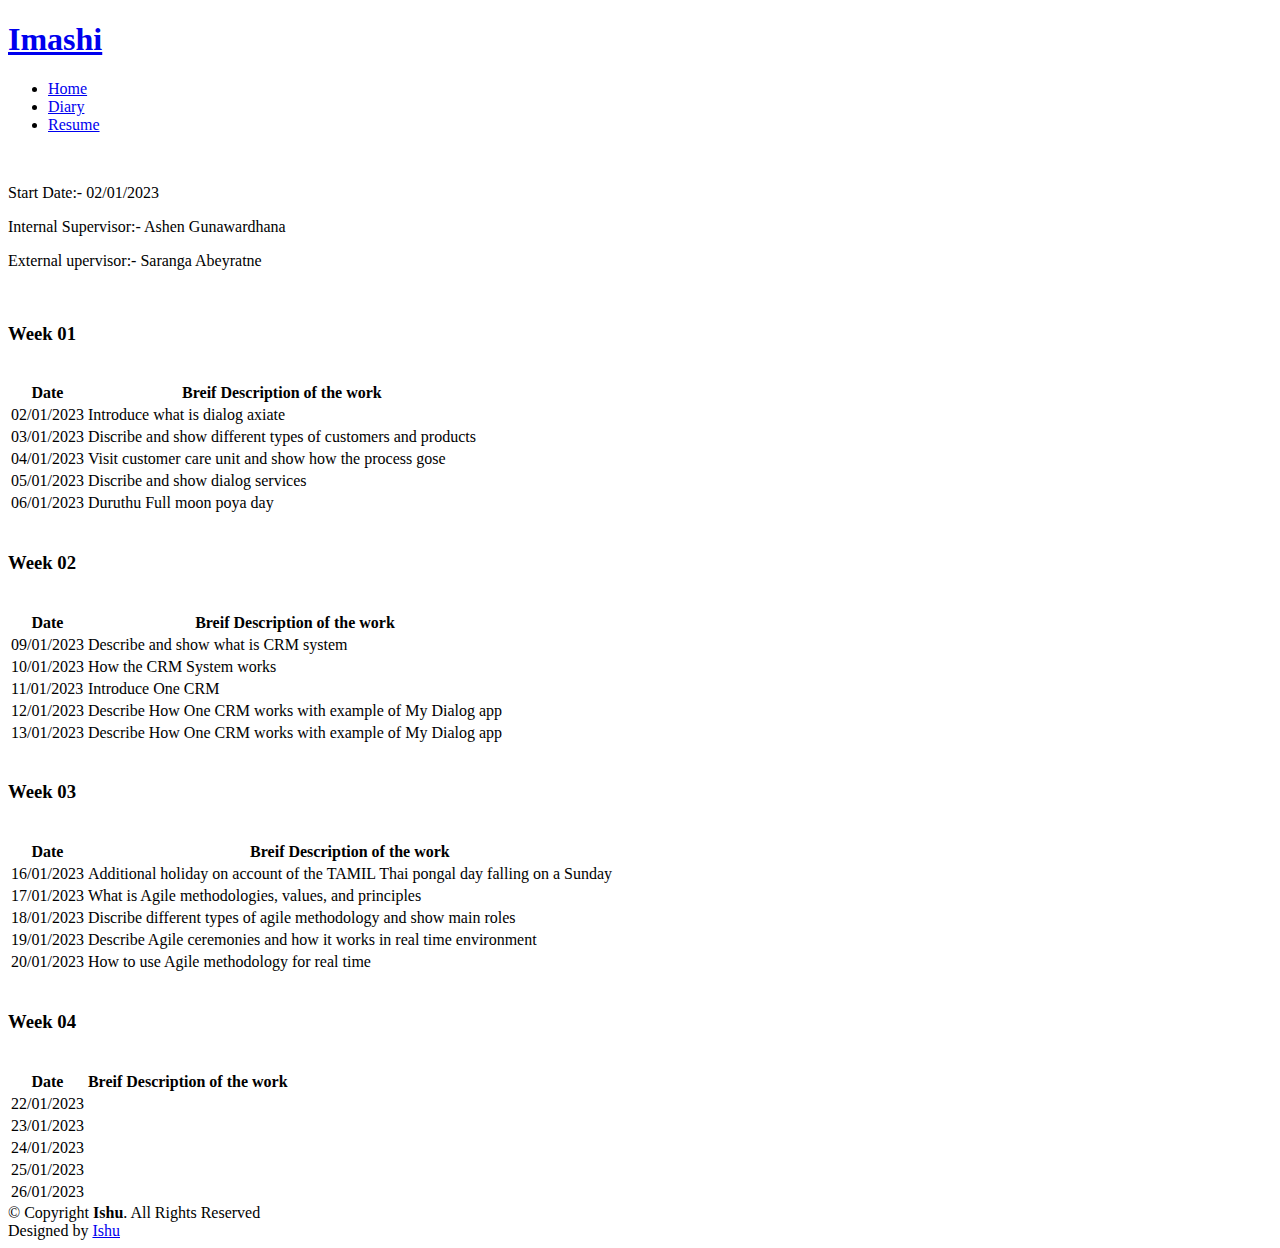
==== diary.html @ 2f5f2c96 "new_upload" ====
<!DOCTYPE html>
<html lang="en">

<head>
  <meta charset="utf-8">
  <meta content="width=device-width, initial-scale=1.0" name="viewport">

  <title>Diary</title>
  <meta content="" name="description">
  <meta content="" name="keywords">

  <!-- Favicons -->
  <link href="assets/img/favicon.png" rel="icon">
  <link href="assets/img/apple-touch-icon.png" rel="apple-touch-icon">

  <!-- Google Fonts -->
  <link href="https://fonts.googleapis.com/css?family=Open+Sans:300,300i,400,400i,600,600i,700,700i|Raleway:300,300i,400,400i,500,500i,600,600i,700,700i|Poppins:300,300i,400,400i,500,500i,600,600i,700,700i" rel="stylesheet">

  <!-- Vendor CSS Files -->
  <link href="assets/vendor/aos/aos.css" rel="stylesheet">
  <link href="assets/vendor/bootstrap/css/bootstrap.min.css" rel="stylesheet">
  <link href="assets/vendor/bootstrap-icons/bootstrap-icons.css" rel="stylesheet">
  <link href="assets/vendor/boxicons/css/boxicons.min.css" rel="stylesheet">
  <link href="assets/vendor/glightbox/css/glightbox.min.css" rel="stylesheet">
  <link href="assets/vendor/swiper/swiper-bundle.min.css" rel="stylesheet">

  <!-- Template Main CSS File -->
  <link href="assets/css/style.css" rel="stylesheet">
  <link rel="stylesheet" href="style1.css">


</head>

<body>

  <!-- ======= Header ======= -->
  <header id="header" class="fixed-top">
    <div class="container-fluid d-flex justify-content-between align-items-center">

      <h1 class="logo me-auto me-lg-0"><a href="index.html">Imashi</a></h1>
      <!-- Uncomment below if you prefer to use an image logo -->
      <!-- <a href="index.html" class="logo"><img src="assets/img/logo.png" alt="" class="img-fluid"></a>-->

      <nav id="navbar" class="navbar order-last order-lg-0">
        <ul>
		  <li><a href="index.html">Home</a></li>
          <li><a href="diary.html">Diary</a></li>
          <li><a href="resume.html">Resume</a></li>
        </ul>
        <i class="bi bi-list mobile-nav-toggle"></i>
      </nav><!-- .navbar -->

      <div class="header-social-links">
        <a href="#" class="twitter"><i class="bi bi-twitter"></i></a>
        <a href="#" class="facebook"><i class="bi bi-facebook"></i></a>
        <a href="#" class="instagram"><i class="bi bi-instagram"></i></a>
        <a href="#" class="linkedin"><i class="bi bi-linkedin"></i></i></a>
      </div>

    </div>

  </header><!-- End Header -->
  <section class="abc">
  <div class="body"></br>
		<p>Start Date:- 02/01/2023</p>
		<p>Internal Supervisor:- Ashen Gunawardhana</p>
		<p>External upervisor:- Saranga Abeyratne</p>
	</div></br>
	
	<h3>Week 01</h3></br>
	
	<table id="tb">
		<tr>
			<th>Date</th>
			<th>Breif Description of the work</th>
		</tr>
		<tr>
			<td>02/01/2023</td>
			<td>Introduce what is dialog axiate</td>
		</tr>
		<tr>
			<td>03/01/2023</td>
			<td>Discribe and show different types of customers and products</td>
		</tr>
		<tr>
			<td>04/01/2023</td>
			<td>Visit customer care unit and show how the process gose</td>
		</tr>
		<tr>
			<td>05/01/2023</td>
			<td>Discribe and show dialog services</td>
		</tr>
		<tr>
			<td>06/01/2023</td>
			<td>Duruthu Full moon poya day</td>
		</tr>
	</table></br>
	
	<h3>Week 02</h3></br>
	
	<table id="tb">
		<tr>
			<th>Date</th>
			<th>Breif Description of the work</th>
		</tr>
		<tr>
			<td>09/01/2023</td>
			<td>Describe and show what is CRM system</td>
		</tr>
		<tr>
			<td>10/01/2023</td>
			<td>How the CRM System works</td>
		</tr>
		<tr>
			<td>11/01/2023</td>
			<td>Introduce One CRM</td>
		</tr>
		<tr>
			<td>12/01/2023</td>
			<td>Describe How One CRM works with example of My Dialog app</td>
		</tr>
		<tr>
			<td>13/01/2023</td>
			<td>Describe How One CRM works with example of My Dialog app</td>
		</tr>
	</table></br>
	
	<h3>Week 03</h3></br>
	
	<table id="tb">
		<tr>
			<th>Date</th>
			<th>Breif Description of the work</th>
		</tr>
		<tr>
			<td>16/01/2023</td>
			<td>Additional holiday on account of the TAMIL Thai pongal day falling on a Sunday</td>
		</tr>
		<tr>
			<td>17/01/2023</td>
			<td>What is Agile methodologies, values, and principles</td>
		</tr>
		<tr>
			<td>18/01/2023</td>
			<td>Discribe different types of agile methodology and show main roles</td>
		</tr>
		<tr>
			<td>19/01/2023</td>
			<td>Describe Agile ceremonies and how it works in real time environment</td>
		</tr>
		<tr>
			<td>20/01/2023</td>
			<td>How to use Agile methodology for real time </td>
		</tr>
	</table></br>
	
	<h3>Week 04</h3></br>
	
	<table id="tb">
		<tr>
			<th>Date</th>
			<th>Breif Description of the work</th>
		</tr>
		<tr>
			<td>22/01/2023</td>
			<td></td>
		</tr>
		<tr>
			<td>23/01/2023</td>
			<td></td>
		</tr>
		<tr>
			<td>24/01/2023</td>
			<td></td>
		</tr>
		<tr>
			<td>25/01/2023</td>
			<td></td>
		</tr>
		<tr>
			<td>26/01/2023</td>
			<td></td>
		</tr>
	</table>
	
	
	</section>
	

</body>

  <!-- ======= Footer ======= -->
  <footer id="footer">
    <div class="container">
      <div class="copyright">
        &copy; Copyright <strong><span>Ishu</span></strong>. All Rights Reserved
      </div>
      <div class="credits">
        
        Designed by <a href="https://bootstrapmade.com/">Ishu</a>
      </div>
    </div>
  </footer><!-- End  Footer -->

  <div id="preloader"></div>
  <a href="#" class="back-to-top d-flex align-items-center justify-content-center"><i class="bi bi-arrow-up-short"></i></a>

  <!-- Vendor JS Files -->
  <script src="assets/vendor/purecounter/purecounter_vanilla.js"></script>
  <script src="assets/vendor/aos/aos.js"></script>
  <script src="assets/vendor/bootstrap/js/bootstrap.bundle.min.js"></script>
  <script src="assets/vendor/glightbox/js/glightbox.min.js"></script>
  <script src="assets/vendor/isotope-layout/isotope.pkgd.min.js"></script>
  <script src="assets/vendor/swiper/swiper-bundle.min.js"></script>
  <script src="assets/vendor/waypoints/noframework.waypoints.js"></script>
  <script src="assets/vendor/php-email-form/validate.js"></script>

  
  <script src="assets/js/main.js"></script>

</body>

</html>
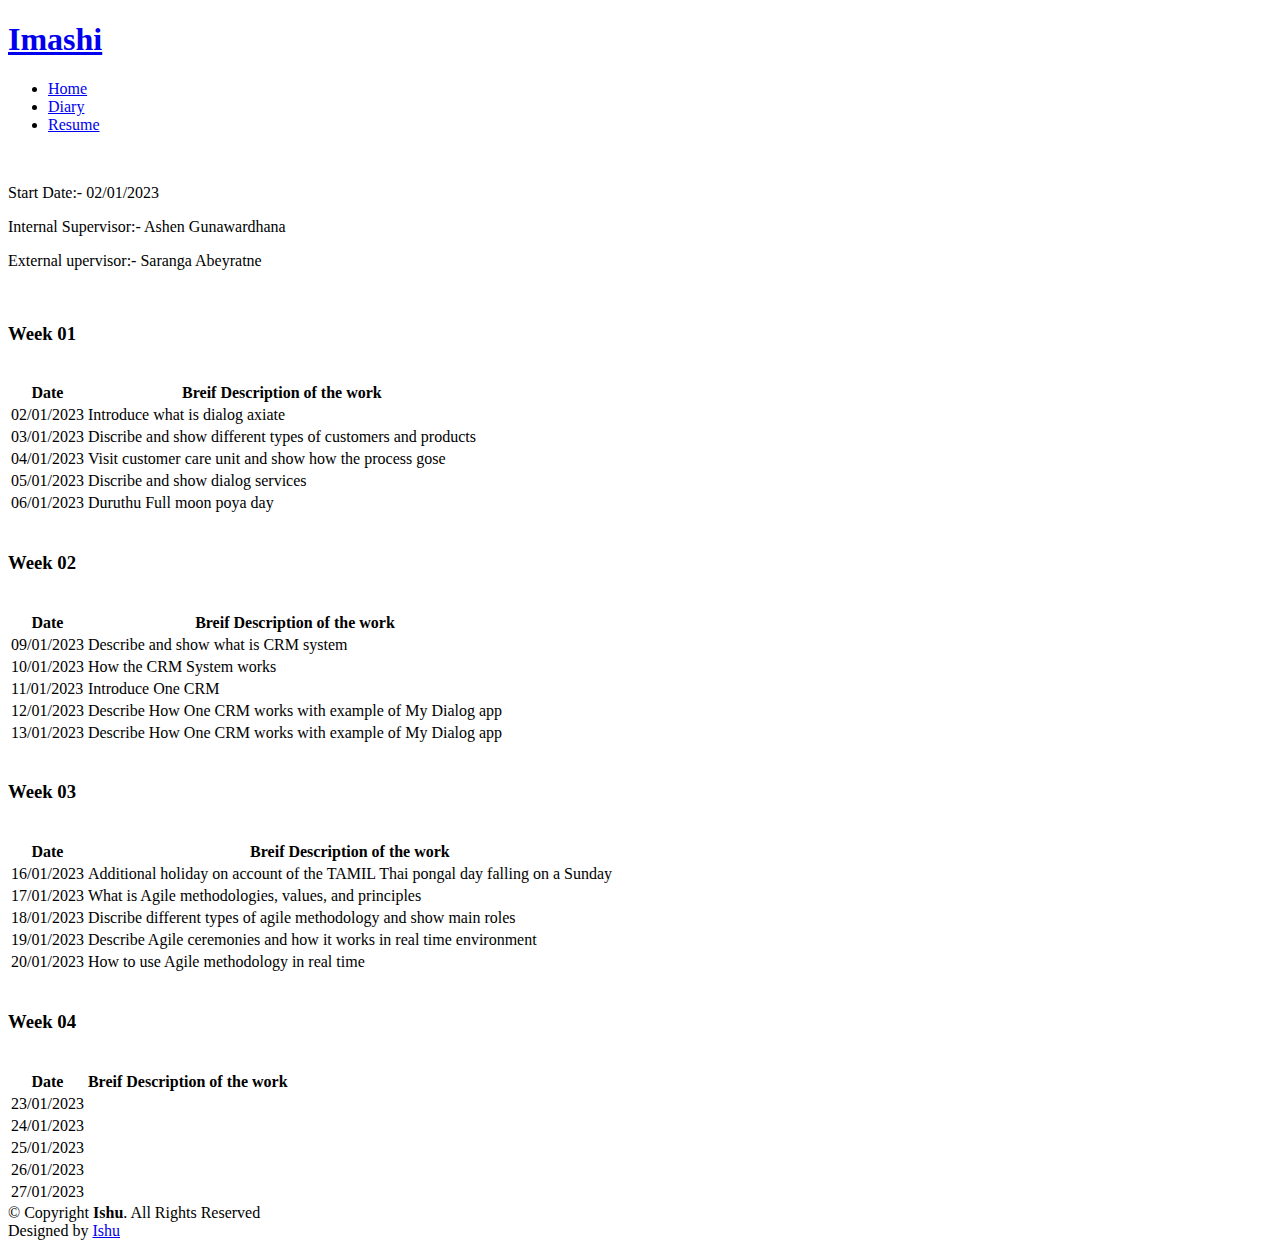
==== commit 6e59aaa2: "third_" ====
--- a/diary.html
+++ b/diary.html
@@ -150,7 +150,7 @@
 		</tr>
 		<tr>
 			<td>20/01/2023</td>
-			<td>How to use Agile methodology for real time </td>
+			<td>How to use Agile methodology in real time </td>
 		</tr>
 	</table></br>
 	
@@ -162,10 +162,6 @@
 			<th>Breif Description of the work</th>
 		</tr>
 		<tr>
-			<td>22/01/2023</td>
-			<td></td>
-		</tr>
-		<tr>
 			<td>23/01/2023</td>
 			<td></td>
 		</tr>
@@ -179,6 +175,10 @@
 		</tr>
 		<tr>
 			<td>26/01/2023</td>
+			<td></td>
+		</tr>
+		<tr>
+			<td>27/01/2023</td>
 			<td></td>
 		</tr>
 	</table>
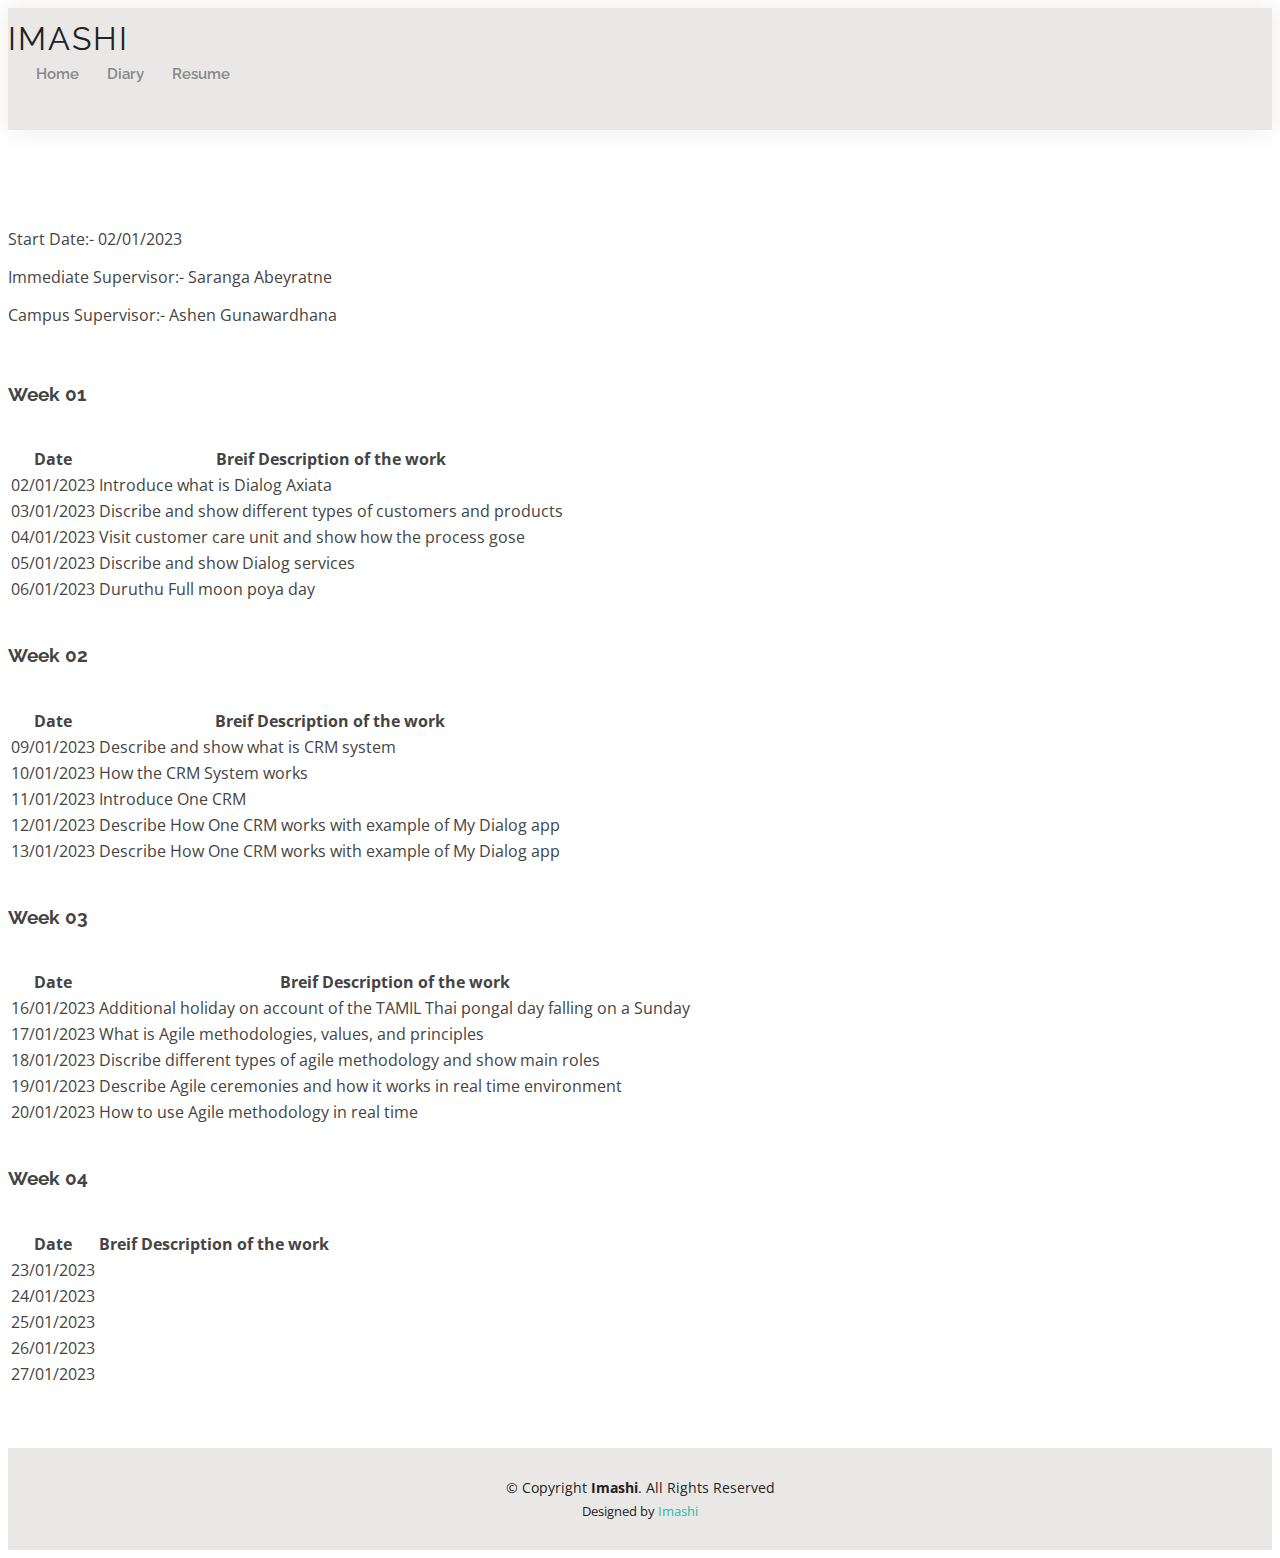
==== commit c19b54a9: "sixth" ====
--- a/diary.html
+++ b/diary.html
@@ -63,8 +63,8 @@
   <section class="abc">
   <div class="body"></br>
 		<p>Start Date:- 02/01/2023</p>
-		<p>Internal Supervisor:- Ashen Gunawardhana</p>
-		<p>External upervisor:- Saranga Abeyratne</p>
+		<p>Immediate Supervisor:- Saranga Abeyratne</p>
+		<p>Campus Supervisor:- Ashen Gunawardhana</p>
 	</div></br>
 	
 	<h3>Week 01</h3></br>
@@ -76,7 +76,7 @@
 		</tr>
 		<tr>
 			<td>02/01/2023</td>
-			<td>Introduce what is dialog axiate</td>
+			<td>Introduce what is Dialog Axiata</td>
 		</tr>
 		<tr>
 			<td>03/01/2023</td>
@@ -88,7 +88,7 @@
 		</tr>
 		<tr>
 			<td>05/01/2023</td>
-			<td>Discribe and show dialog services</td>
+			<td>Discribe and show Dialog services</td>
 		</tr>
 		<tr>
 			<td>06/01/2023</td>
@@ -193,11 +193,11 @@
   <footer id="footer">
     <div class="container">
       <div class="copyright">
-        &copy; Copyright <strong><span>Ishu</span></strong>. All Rights Reserved
+        &copy; Copyright <strong><span>Imashi</span></strong>. All Rights Reserved
       </div>
       <div class="credits">
         
-        Designed by <a href="https://bootstrapmade.com/">Ishu</a>
+        Designed by <a href="https://bootstrapmade.com/">Imashi</a>
       </div>
     </div>
   </footer><!-- End  Footer -->
--- a/assets/css/style.css
+++ b/assets/css/style.css
@@ -0,0 +1,1311 @@
+/**
+* Template Name: Kelly - v4.10.0
+* Template URL: https://bootstrapmade.com/kelly-free-bootstrap-cv-resume-html-template/
+* Author: BootstrapMade.com
+* License: https://bootstrapmade.com/license/
+*/
+
+/*--------------------------------------------------------------
+# General
+--------------------------------------------------------------*/
+body {
+  font-family: "Open Sans", sans-serif;
+  color: #444444;
+}
+
+a {
+  color: #34b7a7;
+  text-decoration: none;
+}
+
+a:hover {
+  color: #51cdbe;
+  text-decoration: none;
+}
+
+h1,
+h2,
+h3,
+h4,
+h5,
+h6 {
+  font-family: "Raleway", sans-serif;
+}
+
+#main {
+  margin-top: 50px;
+}
+
+@media (max-width: 992px) {
+  #main {
+    margin-top: 30px;
+  }
+}
+
+/*--------------------------------------------------------------
+# Preloader
+--------------------------------------------------------------*/
+#preloader {
+  position: fixed;
+  top: 0;
+  left: 0;
+  right: 0;
+  bottom: 0;
+  z-index: 9999;
+  overflow: hidden;
+  background: #fff;
+}
+
+#preloader:before {
+  content: "";
+  position: fixed;
+  top: calc(50% - 30px);
+  left: calc(50% - 30px);
+  border: 6px solid #34b7a7;
+  border-top-color: #dcf5f2;
+  border-radius: 50%;
+  width: 60px;
+  height: 60px;
+  -webkit-animation: animate-preloader 1s linear infinite;
+  animation: animate-preloader 1s linear infinite;
+}
+
+@-webkit-keyframes animate-preloader {
+  0% {
+    transform: rotate(0deg);
+  }
+
+  100% {
+    transform: rotate(360deg);
+  }
+}
+
+@keyframes animate-preloader {
+  0% {
+    transform: rotate(0deg);
+  }
+
+  100% {
+    transform: rotate(360deg);
+  }
+}
+
+/*--------------------------------------------------------------
+# Back to top button
+--------------------------------------------------------------*/
+.back-to-top {
+  position: fixed;
+  visibility: hidden;
+  opacity: 0;
+  right: 15px;
+  bottom: 15px;
+  z-index: 996;
+  background: #34b7a7;
+  width: 40px;
+  height: 40px;
+  border-radius: 50px;
+  transition: all 0.4s;
+}
+
+.back-to-top i {
+  font-size: 24px;
+  color: #fff;
+  line-height: 0;
+}
+
+.back-to-top:hover {
+  background: #49cbbb;
+  color: #fff;
+}
+
+.back-to-top.active {
+  visibility: visible;
+  opacity: 1;
+}
+
+/*--------------------------------------------------------------
+# Header
+--------------------------------------------------------------*/
+#header {
+  background: #e9e8e6;
+  box-shadow: 0px 0px 25px 0 rgba(0, 0, 0, 0.08);
+  z-index: 997;
+  padding: 15px 0;
+}
+
+#header .logo {
+  font-size: 32px;
+  margin: 0;
+  padding: 0;
+  line-height: 1;
+  font-weight: 400;
+  letter-spacing: 2px;
+  text-transform: uppercase;
+}
+
+#header .logo a {
+  color: #222222;
+}
+
+#header .logo img {
+  max-height: 40px;
+}
+
+@media (max-width: 992px) {
+  #header .logo {
+    font-size: 28px;
+  }
+}
+
+/*--------------------------------------------------------------
+# Header Social Links
+--------------------------------------------------------------*/
+.header-social-links {
+  padding-right: 15px;
+}
+
+.header-social-links a {
+  color: #6f6f6f;
+  padding-left: 6px;
+  display: inline-block;
+  line-height: 0px;
+  transition: 0.3s;
+  font-size: 16px;
+}
+
+.header-social-links a:hover {
+  color: #34b7a7;
+}
+
+/*--------------------------------------------------------------
+# Navigation Menu
+--------------------------------------------------------------*/
+/**
+* Desktop Navigation 
+*/
+.navbar {
+  padding: 0;
+}
+
+.navbar ul {
+  margin: 0;
+  padding: 0;
+  display: flex;
+  list-style: none;
+  align-items: center;
+}
+
+.navbar li {
+  position: relative;
+  padding: 10px 0 10px 28px;
+}
+
+.navbar a,
+.navbar a:focus {
+  display: flex;
+  align-items: center;
+  justify-content: space-between;
+  font-family: "Raleway", sans-serif;
+  font-size: 15px;
+  font-weight: 600;
+  color: #888888;
+  white-space: nowrap;
+  transition: 0.3s;
+  position: relative;
+}
+
+.navbar a i,
+.navbar a:focus i {
+  font-size: 12px;
+  line-height: 0;
+  margin-left: 5px;
+}
+
+.navbar>ul>li>a:before {
+  content: "";
+  position: absolute;
+  width: 0;
+  height: 2px;
+  bottom: -5px;
+  left: 0;
+  background-color: #34b7a7;
+  visibility: hidden;
+  width: 0px;
+  transition: all 0.3s ease-in-out 0s;
+}
+
+.navbar a:hover:before,
+.navbar li:hover>a:before,
+.navbar .active:before {
+  visibility: visible;
+  width: 25px;
+}
+
+.navbar a:hover,
+.navbar .active,
+.navbar .active:focus,
+.navbar li:hover>a {
+  color: #222222;
+}
+
+.navbar .dropdown ul {
+  display: block;
+  position: absolute;
+  left: 14px;
+  top: calc(100% + 30px);
+  margin: 0;
+  padding: 10px 0;
+  z-index: 99;
+  opacity: 0;
+  visibility: hidden;
+  background: #fff;
+  box-shadow: 0px 0px 30px rgba(127, 137, 161, 0.25);
+  transition: 0.3s;
+  border-radius: 4px;
+}
+
+.navbar .dropdown ul li {
+  min-width: 200px;
+  padding: 0;
+}
+
+.navbar .dropdown ul a {
+  padding: 10px 20px;
+  font-size: 15px;
+  text-transform: none;
+  font-weight: 600;
+}
+
+.navbar .dropdown ul a i {
+  font-size: 12px;
+}
+
+.navbar .dropdown ul a:hover,
+.navbar .dropdown ul .active:hover,
+.navbar .dropdown ul li:hover>a {
+  color: #34b7a7;
+}
+
+.navbar .dropdown:hover>ul {
+  opacity: 1;
+  top: 100%;
+  visibility: visible;
+}
+
+.navbar .dropdown .dropdown ul {
+  top: 0;
+  left: calc(100% - 30px);
+  visibility: hidden;
+}
+
+.navbar .dropdown .dropdown:hover>ul {
+  opacity: 1;
+  top: 0;
+  left: 100%;
+  visibility: visible;
+}
+
+@media (max-width: 1366px) {
+  .navbar .dropdown .dropdown ul {
+    left: -90%;
+  }
+
+  .navbar .dropdown .dropdown:hover>ul {
+    left: -100%;
+  }
+}
+
+/**
+* Mobile Navigation 
+*/
+.mobile-nav-toggle {
+  color: #222222;
+  font-size: 28px;
+  cursor: pointer;
+  display: none;
+  line-height: 0;
+  transition: 0.5s;
+}
+
+.mobile-nav-toggle.bi-x {
+  color: #fff;
+}
+
+@media (max-width: 991px) {
+  .mobile-nav-toggle {
+    display: block;
+  }
+
+  .navbar ul {
+    display: none;
+  }
+}
+
+.navbar-mobile {
+  position: fixed;
+  overflow: hidden;
+  top: 0;
+  right: 0;
+  left: 0;
+  bottom: 0;
+  background: rgba(9, 9, 9, 0.9);
+  transition: 0.3s;
+  z-index: 999;
+}
+
+.navbar-mobile .mobile-nav-toggle {
+  position: absolute;
+  top: 15px;
+  right: 15px;
+}
+
+.navbar-mobile ul {
+  display: block;
+  position: absolute;
+  top: 55px;
+  right: 15px;
+  bottom: 15px;
+  left: 15px;
+  padding: 10px 0;
+  border-radius: 10px;
+  background-color: #fff;
+  overflow-y: auto;
+  transition: 0.3s;
+}
+
+.navbar-mobile a,
+.navbar-mobile a:focus {
+  font-size: 15px;
+  padding-right: 15px;
+  color: #222222;
+}
+
+.navbar-mobile a:hover,
+.navbar-mobile .active,
+.navbar-mobile li:hover>a {
+  color: #34b7a7;
+}
+
+.navbar-mobile .getstarted,
+.navbar-mobile .getstarted:focus {
+  margin: 15px;
+}
+
+.navbar-mobile .dropdown ul {
+  position: static;
+  display: none;
+  margin: 10px 20px;
+  padding: 10px 0;
+  z-index: 99;
+  opacity: 1;
+  visibility: visible;
+  background: #fff;
+  box-shadow: 0px 0px 30px rgba(127, 137, 161, 0.25);
+}
+
+.navbar-mobile .dropdown ul li {
+  min-width: 200px;
+}
+
+.navbar-mobile .dropdown ul a {
+  padding: 10px 20px;
+}
+
+.navbar-mobile .dropdown ul a i {
+  font-size: 12px;
+}
+
+.navbar-mobile .dropdown ul a:hover,
+.navbar-mobile .dropdown ul .active:hover,
+.navbar-mobile .dropdown ul li:hover>a {
+  color: #34b7a7;
+}
+
+.navbar-mobile .dropdown>.dropdown-active {
+  display: block;
+}
+
+/*--------------------------------------------------------------
+# Hero Section
+--------------------------------------------------------------*/
+#hero {
+  width: 100%;
+  height: 100vh;
+  background: url("../img/diary2.jpg") top right;
+  background-size: cover;
+}
+
+#hero .container {
+  padding-top: 70px;
+  position: relative;
+}
+
+@media (max-width: 992px) {
+  #hero .container {
+    padding-top: 58px;
+  }
+}
+
+#hero h1 {
+  margin: 0;
+  font-size: 48px;
+  font-weight: 700;
+  line-height: 56px;
+  color: #050907 ;
+}
+
+#hero h2 {
+  color: #010809 ;
+  font-weight: bold;
+  margin: 10px 0 0 0;
+  font-size: 22px;
+}
+
+#hero .btn-about {
+  font-family: "Raleway", sans-serif;
+  text-transform: uppercase;
+  font-weight: 600;
+  font-size: 12px;
+  letter-spacing: 1px;
+  display: inline-block;
+  padding: 12px 40px;
+  border-radius: 50px;
+  transition: 0.5s;
+  margin-top: 30px;
+  color: #fff;
+  background: #900C3F ;
+}
+
+#hero .btn-about:hover {
+  background: #3dc8b7;
+}
+
+@media (min-width: 1024px) {
+  #hero {
+    background-attachment: fixed;
+  }
+}
+
+@media (max-width: 992px) {
+  #hero:before {
+    content: "";
+    background: rgba(255, 255, 255, 0.8);
+    position: absolute;
+    bottom: 0;
+    top: 0;
+    left: 0;
+    right: 0;
+  }
+
+  #hero h1 {
+    font-size: 28px;
+    line-height: 36px;
+  }
+
+  #hero h2 {
+    font-size: 18px;
+    line-height: 24px;
+  }
+}
+
+/*--------------------------------------------------------------
+# Sections General
+--------------------------------------------------------------*/
+section {
+  padding: 60px 0;
+}
+
+.section-bg {
+  background-color: #e7f8f6;
+}
+
+.section-title {
+  text-align: center;
+  padding-bottom: 30px;
+}
+
+.section-title h2 {
+  font-size: 32px;
+  font-weight: bold;
+  text-transform: uppercase;
+  margin-bottom: 20px;
+  padding-bottom: 20px;
+  position: relative;
+}
+
+.section-title h2::after {
+  content: "";
+  position: absolute;
+  display: block;
+  width: 50px;
+  height: 3px;
+  background: #34b7a7;
+  bottom: 0;
+  left: calc(50% - 25px);
+}
+
+.section-title p {
+  margin-bottom: 0;
+}
+
+/*--------------------------------------------------------------
+# Cta
+--------------------------------------------------------------*/
+.cta {
+  background: linear-gradient(rgba(0, 0, 0, 0.6), rgba(0, 0, 0, 0.6)), url("../img/bg-1.jpg") fixed center center;
+  background-size: cover;
+  padding: 80px 0;
+}
+
+.cta h3 {
+  color: #fff;
+  font-size: 28px;
+  font-weight: 700;
+}
+
+.cta p {
+  color: #fff;
+}
+
+.cta .cta-btn {
+  font-family: "Raleway", sans-serif;
+  text-transform: uppercase;
+  font-weight: 500;
+  font-size: 16px;
+  letter-spacing: 1px;
+  display: inline-block;
+  padding: 8px 20px;
+  border-radius: 2px;
+  transition: 0.5s;
+  margin: 10px;
+  border: 2px solid #fff;
+  color: #fff;
+}
+
+.cta .cta-btn:hover {
+  background: #34b7a7;
+  border: 2px solid #34b7a7;
+}
+
+@media (max-width: 1024px) {
+  .cta {
+    background-attachment: scroll;
+  }
+}
+
+@media (min-width: 769px) {
+  .cta .cta-btn-container {
+    display: flex;
+    align-items: center;
+    justify-content: flex-end;
+  }
+}
+
+/*--------------------------------------------------------------
+# About
+--------------------------------------------------------------*/
+.about .content h3 {
+  font-weight: 700;
+  font-size: 26px;
+  color: #555555;
+}
+
+.about .content ul {
+  list-style: none;
+  padding: 0;
+}
+
+.about .content ul li {
+  padding-bottom: 10px;
+}
+
+.about .content ul i {
+  font-size: 20px;
+  padding-right: 2px;
+  color: #34b7a7;
+}
+
+.about .content p:last-child {
+  margin-bottom: 0;
+}
+
+/*--------------------------------------------------------------
+# Skills
+--------------------------------------------------------------*/
+.skills .progress {
+  height: 60px;
+  display: block;
+  background: none;
+  border-radius: 0;
+}
+
+.skills .progress .skill {
+  padding: 10px 0;
+  margin: 0 0 6px 0;
+  text-transform: uppercase;
+  display: block;
+  font-weight: 600;
+  font-family: "Poppins", sans-serif;
+  color: #222222;
+}
+
+.skills .progress .skill .val {
+  float: right;
+  font-style: normal;
+}
+
+.skills .progress-bar-wrap {
+  background: #f3f3f3;
+}
+
+.skills .progress-bar {
+  width: 1px;
+  height: 10px;
+  transition: 0.9s;
+  background-color: #34b7a7;
+}
+
+/*--------------------------------------------------------------
+# Facts
+--------------------------------------------------------------*/
+.facts .counters span {
+  font-size: 48px;
+  display: block;
+  color: #34b7a7;
+}
+
+.facts .counters p {
+  padding: 0;
+  margin: 0 0 20px 0;
+  font-family: "Raleway", sans-serif;
+  font-size: 14px;
+}
+
+/*--------------------------------------------------------------
+# Testimonials
+--------------------------------------------------------------*/
+.testimonials .section-header {
+  margin-bottom: 40px;
+}
+
+.testimonials .testimonials-carousel,
+.testimonials .testimonials-slider {
+  overflow: hidden;
+}
+
+.testimonials .testimonial-item {
+  text-align: center;
+}
+
+.testimonials .testimonial-item .testimonial-img {
+  width: 120px;
+  border-radius: 50%;
+  border: 4px solid #fff;
+  margin: 0 auto;
+}
+
+.testimonials .testimonial-item h3 {
+  font-size: 20px;
+  font-weight: bold;
+  margin: 10px 0 5px 0;
+  color: #111;
+}
+
+.testimonials .testimonial-item h4 {
+  font-size: 14px;
+  color: #999;
+  margin: 0 0 15px 0;
+}
+
+.testimonials .testimonial-item .quote-icon-left,
+.testimonials .testimonial-item .quote-icon-right {
+  color: #c8efea;
+  font-size: 26px;
+}
+
+.testimonials .testimonial-item .quote-icon-left {
+  display: inline-block;
+  left: -5px;
+  position: relative;
+}
+
+.testimonials .testimonial-item .quote-icon-right {
+  display: inline-block;
+  right: -5px;
+  position: relative;
+  top: 10px;
+}
+
+.testimonials .testimonial-item p {
+  font-style: italic;
+  margin: 0 auto 15px auto;
+}
+
+@media (min-width: 992px) {
+  .testimonials .testimonial-item p {
+    width: 80%;
+  }
+}
+
+.testimonials .swiper-pagination {
+  margin-top: 20px;
+  position: relative;
+}
+
+.testimonials .swiper-pagination .swiper-pagination-bullet {
+  width: 12px;
+  height: 12px;
+  background-color: #fff;
+  opacity: 1;
+  border: 1px solid #34b7a7;
+}
+
+.testimonials .swiper-pagination .swiper-pagination-bullet-active {
+  background-color: #34b7a7;
+}
+
+/*--------------------------------------------------------------
+# Resume
+--------------------------------------------------------------*/
+.resume .resume-title {
+  font-size: 26px;
+  font-weight: 400;
+  margin-top: 20px;
+  margin-bottom: 20px;
+  color: #222222;
+}
+
+.resume .resume-item {
+  padding: 0 0 20px 20px;
+  margin-top: -2px;
+  border-left: 2px solid #34b7a7;
+  position: relative;
+}
+
+.resume .resume-item h4 {
+  line-height: 18px;
+  font-size: 18px;
+  font-weight: 600;
+  font-family: "Poppins", sans-serif;
+  color: #1d685f;
+  margin-bottom: 10px;
+}
+
+.resume .resume-item h5 {
+  font-size: 16px;
+  background: #effbf9;
+  padding: 5px 15px;
+  display: inline-block;
+  font-weight: 600;
+  margin-bottom: 10px;
+  color: #34b7a7;
+}
+
+.resume .resume-item ul {
+  padding-left: 20px;
+}
+
+.resume .resume-item ul li {
+  padding-bottom: 10px;
+}
+
+.resume .resume-item:last-child {
+  padding-bottom: 0;
+}
+
+.resume .resume-item::before {
+  content: "";
+  position: absolute;
+  width: 16px;
+  height: 16px;
+  border-radius: 50px;
+  left: -9px;
+  top: 0;
+  background: #fff;
+  border: 2px solid #34b7a7;
+}
+
+/*--------------------------------------------------------------
+# Services
+--------------------------------------------------------------*/
+.services .icon-box {
+  text-align: center;
+  padding: 70px 20px 80px 20px;
+  transition: all ease-in-out 0.3s;
+  background: #fff;
+  box-shadow: 0px 0 35px 0 rgba(0, 0, 0, 0.08);
+}
+
+.services .icon-box .icon {
+  margin: 0 auto;
+  width: 100px;
+  height: 100px;
+  display: flex;
+  align-items: center;
+  justify-content: center;
+  transition: ease-in-out 0.3s;
+  position: relative;
+}
+
+.services .icon-box .icon i {
+  font-size: 36px;
+  transition: 0.5s;
+  position: relative;
+}
+
+.services .icon-box .icon svg {
+  position: absolute;
+  top: 0;
+  left: 0;
+}
+
+.services .icon-box .icon svg path {
+  transition: 0.5s;
+  fill: #f5f5f5;
+}
+
+.services .icon-box h4 {
+  font-weight: 600;
+  margin: 10px 0 15px 0;
+  font-size: 22px;
+}
+
+.services .icon-box h4 a {
+  color: #222222;
+  transition: ease-in-out 0.3s;
+}
+
+.services .icon-box p {
+  line-height: 24px;
+  font-size: 14px;
+  margin-bottom: 0;
+}
+
+.services .iconbox-blue i {
+  color: #47aeff;
+}
+
+.services .iconbox-blue:hover .icon i {
+  color: #fff;
+}
+
+.services .iconbox-blue:hover .icon path {
+  fill: #47aeff;
+}
+
+.services .iconbox-orange i {
+  color: #ffa76e;
+}
+
+.services .iconbox-orange:hover .icon i {
+  color: #fff;
+}
+
+.services .iconbox-orange:hover .icon path {
+  fill: #ffa76e;
+}
+
+.services .iconbox-pink i {
+  color: #e80368;
+}
+
+.services .iconbox-pink:hover .icon i {
+  color: #fff;
+}
+
+.services .iconbox-pink:hover .icon path {
+  fill: #e80368;
+}
+
+.services .iconbox-yellow i {
+  color: #ffbb2c;
+}
+
+.services .iconbox-yellow:hover .icon i {
+  color: #fff;
+}
+
+.services .iconbox-yellow:hover .icon path {
+  fill: #ffbb2c;
+}
+
+.services .iconbox-red i {
+  color: #ff5828;
+}
+
+.services .iconbox-red:hover .icon i {
+  color: #fff;
+}
+
+.services .iconbox-red:hover .icon path {
+  fill: #ff5828;
+}
+
+.services .iconbox-teal i {
+  color: #11dbcf;
+}
+
+.services .iconbox-teal:hover .icon i {
+  color: #fff;
+}
+
+.services .iconbox-teal:hover .icon path {
+  fill: #11dbcf;
+}
+
+/*--------------------------------------------------------------
+# Portfolio
+--------------------------------------------------------------*/
+.portfolio .portfolio-item {
+  margin-bottom: 30px;
+}
+
+.portfolio #portfolio-flters {
+  padding: 0;
+  margin: 0 auto 20px auto;
+  list-style: none;
+  text-align: center;
+}
+
+.portfolio #portfolio-flters li {
+  cursor: pointer;
+  display: inline-block;
+  padding: 8px 16px 10px 16px;
+  font-size: 13px;
+  font-weight: 500;
+  line-height: 1;
+  text-transform: uppercase;
+  color: #444444;
+  margin-bottom: 5px;
+  transition: all 0.3s ease-in-out;
+  border-radius: 50px;
+}
+
+.portfolio #portfolio-flters li:hover,
+.portfolio #portfolio-flters li.filter-active {
+  color: #fff;
+  background: #34b7a7;
+}
+
+.portfolio #portfolio-flters li:last-child {
+  margin-right: 0;
+}
+
+.portfolio .portfolio-wrap {
+  transition: 0.3s;
+  position: relative;
+  overflow: hidden;
+  z-index: 1;
+  background: rgba(34, 34, 34, 0.6);
+}
+
+.portfolio .portfolio-wrap::before {
+  content: "";
+  background: rgba(34, 34, 34, 0.6);
+  position: absolute;
+  left: 0;
+  right: 0;
+  top: 0;
+  bottom: 0;
+  transition: all ease-in-out 0.3s;
+  z-index: 2;
+  opacity: 0;
+}
+
+.portfolio .portfolio-wrap img {
+  transition: all ease-in-out 0.3s;
+}
+
+.portfolio .portfolio-wrap .portfolio-info {
+  opacity: 0;
+  position: absolute;
+  top: 0;
+  left: 0;
+  right: 0;
+  bottom: 0;
+  z-index: 3;
+  transition: all ease-in-out 0.3s;
+  display: flex;
+  flex-direction: column;
+  justify-content: flex-end;
+  align-items: flex-start;
+  padding: 20px;
+}
+
+.portfolio .portfolio-wrap .portfolio-info h4 {
+  font-size: 20px;
+  color: #fff;
+  font-weight: 600;
+}
+
+.portfolio .portfolio-wrap .portfolio-info p {
+  color: rgba(255, 255, 255, 0.7);
+  font-size: 14px;
+  text-transform: uppercase;
+  padding: 0;
+  margin: 0;
+  font-style: italic;
+}
+
+.portfolio .portfolio-wrap .portfolio-links {
+  text-align: center;
+  z-index: 4;
+}
+
+.portfolio .portfolio-wrap .portfolio-links a {
+  color: #fff;
+  margin: 0 5px 0 0;
+  font-size: 28px;
+  display: inline-block;
+  transition: 0.3s;
+}
+
+.portfolio .portfolio-wrap .portfolio-links a:hover {
+  color: #78d9cd;
+}
+
+.portfolio .portfolio-wrap:hover::before {
+  opacity: 1;
+}
+
+.portfolio .portfolio-wrap:hover img {
+  transform: scale(1.2);
+}
+
+.portfolio .portfolio-wrap:hover .portfolio-info {
+  opacity: 1;
+}
+
+/*--------------------------------------------------------------
+# Portfolio Details
+--------------------------------------------------------------*/
+.portfolio-details {
+  padding-top: 0;
+}
+
+.portfolio-details .portfolio-details-slider img {
+  width: 100%;
+}
+
+.portfolio-details .portfolio-details-slider .swiper-pagination {
+  margin-top: 20px;
+  position: relative;
+}
+
+.portfolio-details .portfolio-details-slider .swiper-pagination .swiper-pagination-bullet {
+  width: 12px;
+  height: 12px;
+  background-color: #fff;
+  opacity: 1;
+  border: 1px solid #34b7a7;
+}
+
+.portfolio-details .portfolio-details-slider .swiper-pagination .swiper-pagination-bullet-active {
+  background-color: #34b7a7;
+}
+
+.portfolio-details .portfolio-info {
+  padding: 30px;
+  box-shadow: 0px 0 30px rgba(34, 34, 34, 0.08);
+}
+
+.portfolio-details .portfolio-info h3 {
+  font-size: 22px;
+  font-weight: 700;
+  margin-bottom: 20px;
+  padding-bottom: 20px;
+  border-bottom: 1px solid #eee;
+}
+
+.portfolio-details .portfolio-info ul {
+  list-style: none;
+  padding: 0;
+  font-size: 15px;
+}
+
+.portfolio-details .portfolio-info ul li+li {
+  margin-top: 10px;
+}
+
+.portfolio-details .portfolio-description {
+  padding-top: 30px;
+}
+
+.portfolio-details .portfolio-description h2 {
+  font-size: 26px;
+  font-weight: 700;
+  margin-bottom: 20px;
+}
+
+.portfolio-details .portfolio-description p {
+  padding: 0;
+}
+
+/*--------------------------------------------------------------
+# Contact
+--------------------------------------------------------------*/
+.contact .info {
+  width: 100%;
+  background: #fff;
+}
+
+.contact .info i {
+  font-size: 20px;
+  color: #34b7a7;
+  float: left;
+  width: 44px;
+  height: 44px;
+  background: #effbf9;
+  display: flex;
+  justify-content: center;
+  align-items: center;
+  border-radius: 50px;
+  transition: all 0.3s ease-in-out;
+}
+
+.contact .info h4 {
+  padding: 0 0 0 60px;
+  font-size: 22px;
+  font-weight: 600;
+  margin-bottom: 5px;
+  color: #222222;
+}
+
+.contact .info p {
+  padding: 0 0 0 60px;
+  margin-bottom: 0;
+  font-size: 14px;
+  color: #555555;
+}
+
+.contact .info .email,
+.contact .info .phone {
+  margin-top: 40px;
+}
+
+.contact .info .email:hover i,
+.contact .info .address:hover i,
+.contact .info .phone:hover i {
+  background: #34b7a7;
+  color: #fff;
+}
+
+.contact .php-email-form {
+  width: 100%;
+  background: #fff;
+}
+
+.contact .php-email-form .form-group {
+  padding-bottom: 8px;
+}
+
+.contact .php-email-form .error-message {
+  display: none;
+  color: #fff;
+  background: #ed3c0d;
+  text-align: center;
+  padding: 15px;
+  font-weight: 600;
+}
+
+.contact .php-email-form .sent-message {
+  display: none;
+  color: #fff;
+  background: #18d26e;
+  text-align: center;
+  padding: 15px;
+  font-weight: 600;
+}
+
+.contact .php-email-form .loading {
+  display: none;
+  background: #fff;
+  text-align: center;
+  padding: 15px;
+}
+
+.contact .php-email-form .loading:before {
+  content: "";
+  display: inline-block;
+  border-radius: 50%;
+  width: 24px;
+  height: 24px;
+  margin: 0 10px -6px 0;
+  border: 3px solid #18d26e;
+  border-top-color: #eee;
+  -webkit-animation: animate-loading 1s linear infinite;
+  animation: animate-loading 1s linear infinite;
+}
+
+.contact .php-email-form input,
+.contact .php-email-form textarea {
+  border-radius: 4px;
+  box-shadow: none;
+  font-size: 14px;
+}
+
+.contact .php-email-form input:focus,
+.contact .php-email-form textarea:focus {
+  border-color: #34b7a7;
+}
+
+.contact .php-email-form input {
+  height: 44px;
+}
+
+.contact .php-email-form textarea {
+  padding: 10px 12px;
+}
+
+.contact .php-email-form button[type=submit] {
+  background: #34b7a7;
+  border: 0;
+  padding: 10px 30px 12px 30px;
+  color: #fff;
+  transition: 0.4s;
+  border-radius: 50px;
+}
+
+.contact .php-email-form button[type=submit]:hover {
+  background: #3dc8b7;
+}
+
+@-webkit-keyframes animate-loading {
+  0% {
+    transform: rotate(0deg);
+  }
+
+  100% {
+    transform: rotate(360deg);
+  }
+}
+
+@keyframes animate-loading {
+  0% {
+    transform: rotate(0deg);
+  }
+
+  100% {
+    transform: rotate(360deg);
+  }
+}
+
+/*--------------------------------------------------------------
+# Footer
+--------------------------------------------------------------*/
+#footer {
+  background: #e9e8e6;
+  padding: 30px 0;
+  color: #222222;
+  font-size: 14px;
+  text-align: center;
+}
+
+#footer .credits {
+  padding-top: 5px;
+  font-size: 13px;
+}
+
+#footer .credits a {
+  color: #34b7a7;
+}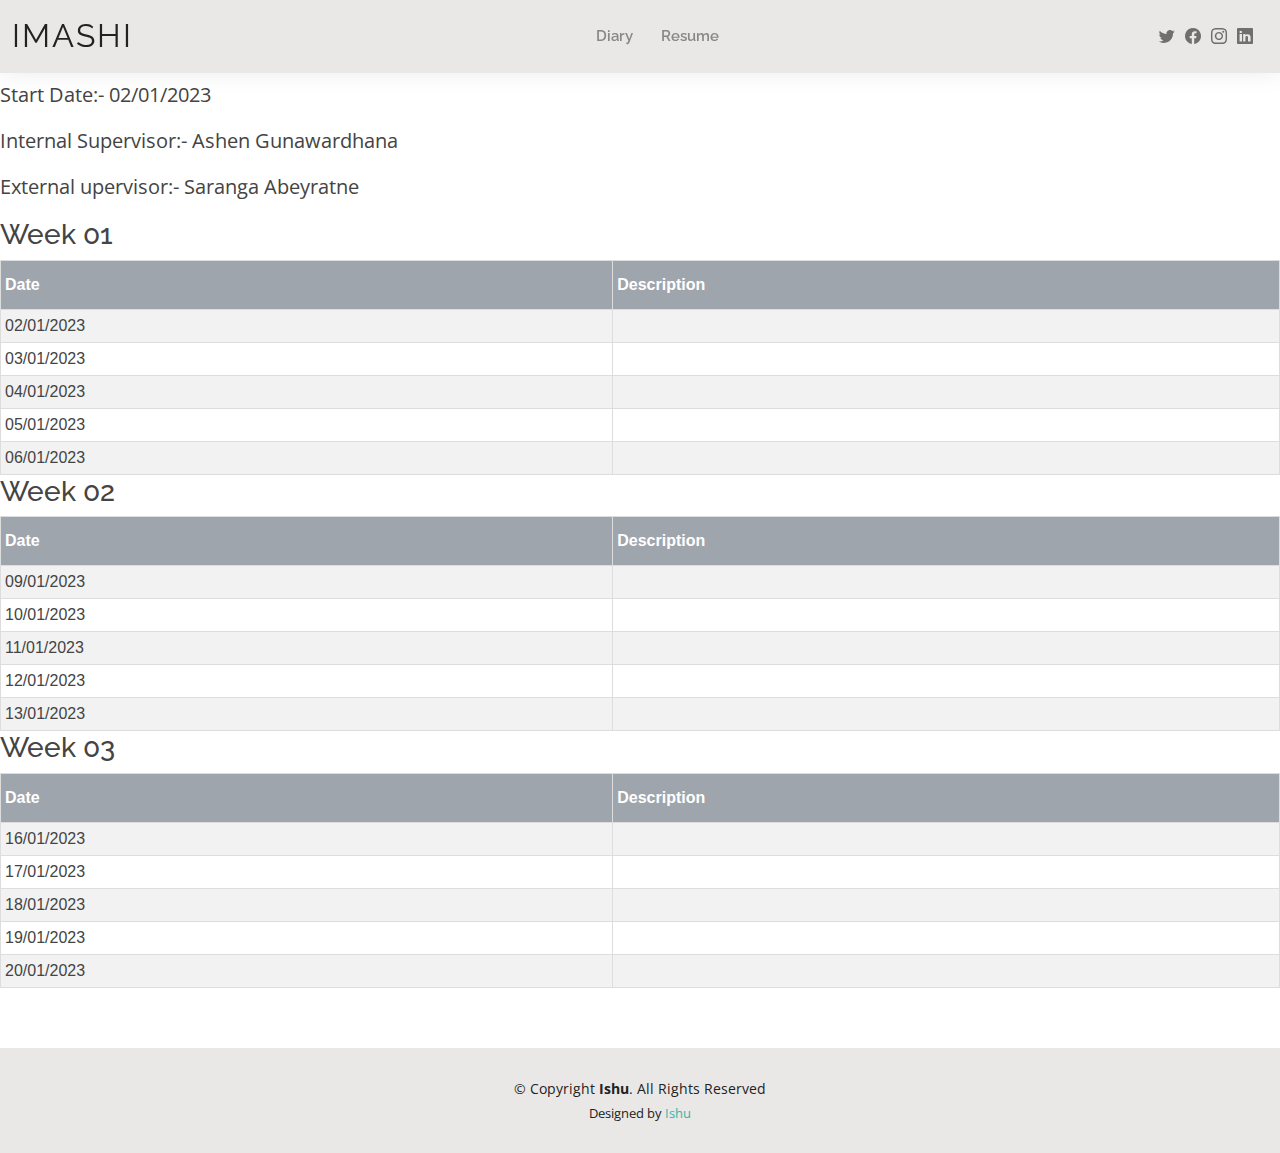
==== commit 17b4100f: "First commit" ====
--- a/diary.html
+++ b/diary.html
@@ -1,223 +1,191 @@
-<!DOCTYPE html>
-<html lang="en">
-
-<head>
-  <meta charset="utf-8">
-  <meta content="width=device-width, initial-scale=1.0" name="viewport">
-
-  <title>Diary</title>
-  <meta content="" name="description">
-  <meta content="" name="keywords">
-
-  <!-- Favicons -->
-  <link href="assets/img/favicon.png" rel="icon">
-  <link href="assets/img/apple-touch-icon.png" rel="apple-touch-icon">
-
-  <!-- Google Fonts -->
-  <link href="https://fonts.googleapis.com/css?family=Open+Sans:300,300i,400,400i,600,600i,700,700i|Raleway:300,300i,400,400i,500,500i,600,600i,700,700i|Poppins:300,300i,400,400i,500,500i,600,600i,700,700i" rel="stylesheet">
-
-  <!-- Vendor CSS Files -->
-  <link href="assets/vendor/aos/aos.css" rel="stylesheet">
-  <link href="assets/vendor/bootstrap/css/bootstrap.min.css" rel="stylesheet">
-  <link href="assets/vendor/bootstrap-icons/bootstrap-icons.css" rel="stylesheet">
-  <link href="assets/vendor/boxicons/css/boxicons.min.css" rel="stylesheet">
-  <link href="assets/vendor/glightbox/css/glightbox.min.css" rel="stylesheet">
-  <link href="assets/vendor/swiper/swiper-bundle.min.css" rel="stylesheet">
-
-  <!-- Template Main CSS File -->
-  <link href="assets/css/style.css" rel="stylesheet">
-  <link rel="stylesheet" href="style1.css">
-
-
-</head>
-
-<body>
-
-  <!-- ======= Header ======= -->
-  <header id="header" class="fixed-top">
-    <div class="container-fluid d-flex justify-content-between align-items-center">
-
-      <h1 class="logo me-auto me-lg-0"><a href="index.html">Imashi</a></h1>
-      <!-- Uncomment below if you prefer to use an image logo -->
-      <!-- <a href="index.html" class="logo"><img src="assets/img/logo.png" alt="" class="img-fluid"></a>-->
-
-      <nav id="navbar" class="navbar order-last order-lg-0">
-        <ul>
-		  <li><a href="index.html">Home</a></li>
-          <li><a href="diary.html">Diary</a></li>
-          <li><a href="resume.html">Resume</a></li>
-        </ul>
-        <i class="bi bi-list mobile-nav-toggle"></i>
-      </nav><!-- .navbar -->
-
-      <div class="header-social-links">
-        <a href="#" class="twitter"><i class="bi bi-twitter"></i></a>
-        <a href="#" class="facebook"><i class="bi bi-facebook"></i></a>
-        <a href="#" class="instagram"><i class="bi bi-instagram"></i></a>
-        <a href="#" class="linkedin"><i class="bi bi-linkedin"></i></i></a>
-      </div>
-
-    </div>
-
-  </header><!-- End Header -->
-  <section class="abc">
-  <div class="body"></br>
-		<p>Start Date:- 02/01/2023</p>
-		<p>Immediate Supervisor:- Saranga Abeyratne</p>
-		<p>Campus Supervisor:- Ashen Gunawardhana</p>
-	</div></br>
-	
-	<h3>Week 01</h3></br>
-	
-	<table id="tb">
-		<tr>
-			<th>Date</th>
-			<th>Breif Description of the work</th>
-		</tr>
-		<tr>
-			<td>02/01/2023</td>
-			<td>Introduce what is Dialog Axiata</td>
-		</tr>
-		<tr>
-			<td>03/01/2023</td>
-			<td>Discribe and show different types of customers and products</td>
-		</tr>
-		<tr>
-			<td>04/01/2023</td>
-			<td>Visit customer care unit and show how the process gose</td>
-		</tr>
-		<tr>
-			<td>05/01/2023</td>
-			<td>Discribe and show Dialog services</td>
-		</tr>
-		<tr>
-			<td>06/01/2023</td>
-			<td>Duruthu Full moon poya day</td>
-		</tr>
-	</table></br>
-	
-	<h3>Week 02</h3></br>
-	
-	<table id="tb">
-		<tr>
-			<th>Date</th>
-			<th>Breif Description of the work</th>
-		</tr>
-		<tr>
-			<td>09/01/2023</td>
-			<td>Describe and show what is CRM system</td>
-		</tr>
-		<tr>
-			<td>10/01/2023</td>
-			<td>How the CRM System works</td>
-		</tr>
-		<tr>
-			<td>11/01/2023</td>
-			<td>Introduce One CRM</td>
-		</tr>
-		<tr>
-			<td>12/01/2023</td>
-			<td>Describe How One CRM works with example of My Dialog app</td>
-		</tr>
-		<tr>
-			<td>13/01/2023</td>
-			<td>Describe How One CRM works with example of My Dialog app</td>
-		</tr>
-	</table></br>
-	
-	<h3>Week 03</h3></br>
-	
-	<table id="tb">
-		<tr>
-			<th>Date</th>
-			<th>Breif Description of the work</th>
-		</tr>
-		<tr>
-			<td>16/01/2023</td>
-			<td>Additional holiday on account of the TAMIL Thai pongal day falling on a Sunday</td>
-		</tr>
-		<tr>
-			<td>17/01/2023</td>
-			<td>What is Agile methodologies, values, and principles</td>
-		</tr>
-		<tr>
-			<td>18/01/2023</td>
-			<td>Discribe different types of agile methodology and show main roles</td>
-		</tr>
-		<tr>
-			<td>19/01/2023</td>
-			<td>Describe Agile ceremonies and how it works in real time environment</td>
-		</tr>
-		<tr>
-			<td>20/01/2023</td>
-			<td>How to use Agile methodology in real time </td>
-		</tr>
-	</table></br>
-	
-	<h3>Week 04</h3></br>
-	
-	<table id="tb">
-		<tr>
-			<th>Date</th>
-			<th>Breif Description of the work</th>
-		</tr>
-		<tr>
-			<td>23/01/2023</td>
-			<td></td>
-		</tr>
-		<tr>
-			<td>24/01/2023</td>
-			<td></td>
-		</tr>
-		<tr>
-			<td>25/01/2023</td>
-			<td></td>
-		</tr>
-		<tr>
-			<td>26/01/2023</td>
-			<td></td>
-		</tr>
-		<tr>
-			<td>27/01/2023</td>
-			<td></td>
-		</tr>
-	</table>
-	
-	
-	</section>
-	
-
-</body>
-
-  <!-- ======= Footer ======= -->
-  <footer id="footer">
-    <div class="container">
-      <div class="copyright">
-        &copy; Copyright <strong><span>Imashi</span></strong>. All Rights Reserved
-      </div>
-      <div class="credits">
-        
-        Designed by <a href="https://bootstrapmade.com/">Imashi</a>
-      </div>
-    </div>
-  </footer><!-- End  Footer -->
-
-  <div id="preloader"></div>
-  <a href="#" class="back-to-top d-flex align-items-center justify-content-center"><i class="bi bi-arrow-up-short"></i></a>
-
-  <!-- Vendor JS Files -->
-  <script src="assets/vendor/purecounter/purecounter_vanilla.js"></script>
-  <script src="assets/vendor/aos/aos.js"></script>
-  <script src="assets/vendor/bootstrap/js/bootstrap.bundle.min.js"></script>
-  <script src="assets/vendor/glightbox/js/glightbox.min.js"></script>
-  <script src="assets/vendor/isotope-layout/isotope.pkgd.min.js"></script>
-  <script src="assets/vendor/swiper/swiper-bundle.min.js"></script>
-  <script src="assets/vendor/waypoints/noframework.waypoints.js"></script>
-  <script src="assets/vendor/php-email-form/validate.js"></script>
-
-  
-  <script src="assets/js/main.js"></script>
-
-</body>
-
+<!DOCTYPE html>
+<html lang="en">
+
+<head>
+  <meta charset="utf-8">
+  <meta content="width=device-width, initial-scale=1.0" name="viewport">
+
+  <title>Resume</title>
+  <meta content="" name="description">
+  <meta content="" name="keywords">
+
+  <!-- Favicons -->
+  <link href="assets/img/favicon.png" rel="icon">
+  <link href="assets/img/apple-touch-icon.png" rel="apple-touch-icon">
+
+  <!-- Google Fonts -->
+  <link href="https://fonts.googleapis.com/css?family=Open+Sans:300,300i,400,400i,600,600i,700,700i|Raleway:300,300i,400,400i,500,500i,600,600i,700,700i|Poppins:300,300i,400,400i,500,500i,600,600i,700,700i" rel="stylesheet">
+
+  <!-- Vendor CSS Files -->
+  <link href="assets/vendor/aos/aos.css" rel="stylesheet">
+  <link href="assets/vendor/bootstrap/css/bootstrap.min.css" rel="stylesheet">
+  <link href="assets/vendor/bootstrap-icons/bootstrap-icons.css" rel="stylesheet">
+  <link href="assets/vendor/boxicons/css/boxicons.min.css" rel="stylesheet">
+  <link href="assets/vendor/glightbox/css/glightbox.min.css" rel="stylesheet">
+  <link href="assets/vendor/swiper/swiper-bundle.min.css" rel="stylesheet">
+
+  <!-- Template Main CSS File -->
+  <link href="assets/css/style.css" rel="stylesheet">
+  <link rel="stylesheet" href="style1.css">
+
+
+</head>
+
+<body>
+
+  <!-- ======= Header ======= -->
+  <header id="header" class="fixed-top">
+    <div class="container-fluid d-flex justify-content-between align-items-center">
+
+      <h1 class="logo me-auto me-lg-0"><a href="index.html">Imashi</a></h1>
+      <!-- Uncomment below if you prefer to use an image logo -->
+      <!-- <a href="index.html" class="logo"><img src="assets/img/logo.png" alt="" class="img-fluid"></a>-->
+
+      <nav id="navbar" class="navbar order-last order-lg-0">
+        <ul>
+          <li><a href="diary.html">Diary</a></li>
+          <li><a href="resume.html">Resume</a></li>
+        </ul>
+        <i class="bi bi-list mobile-nav-toggle"></i>
+      </nav><!-- .navbar -->
+
+      <div class="header-social-links">
+        <a href="#" class="twitter"><i class="bi bi-twitter"></i></a>
+        <a href="#" class="facebook"><i class="bi bi-facebook"></i></a>
+        <a href="#" class="instagram"><i class="bi bi-instagram"></i></a>
+        <a href="#" class="linkedin"><i class="bi bi-linkedin"></i></i></a>
+      </div>
+
+    </div>
+
+  </header><!-- End Header -->
+<section class="abc">
+  <div class="body">
+		<p>Start Date:- 02/01/2023</p>
+		<p>Internal Supervisor:- Ashen Gunawardhana</p>
+		<p>External upervisor:- Saranga Abeyratne</p>
+	</div>
+	
+	<h3>Week 01</h3>
+	
+	<table id="tb">
+		<tr>
+			<th>Date</th>
+			<th>Description</th>
+		</tr>
+		<tr>
+			<td>02/01/2023</td>
+			<td></td>
+		</tr>
+		<tr>
+			<td>03/01/2023</td>
+			<td></td>
+		</tr>
+		<tr>
+			<td>04/01/2023</td>
+			<td></td>
+		</tr>
+		<tr>
+			<td>05/01/2023</td>
+			<td></td>
+		</tr>
+		<tr>
+			<td>06/01/2023</td>
+			<td></td>
+		</tr>
+	</table>
+	
+	<h3>Week 02</h3>
+	
+	<table id="tb">
+		<tr>
+			<th>Date</th>
+			<th>Description</th>
+		</tr>
+		<tr>
+			<td>09/01/2023</td>
+			<td></td>
+		</tr>
+		<tr>
+			<td>10/01/2023</td>
+			<td></td>
+		</tr>
+		<tr>
+			<td>11/01/2023</td>
+			<td></td>
+		</tr>
+		<tr>
+			<td>12/01/2023</td>
+			<td></td>
+		</tr>
+		<tr>
+			<td>13/01/2023</td>
+			<td></td>
+		</tr>
+	</table>
+	
+	<h3>Week 03</h3>
+	
+	<table id="tb">
+		<tr>
+			<th>Date</th>
+			<th>Description</th>
+		</tr>
+		<tr>
+			<td>16/01/2023</td>
+			<td></td>
+		</tr>
+		<tr>
+			<td>17/01/2023</td>
+			<td></td>
+		</tr>
+		<tr>
+			<td>18/01/2023</td>
+			<td></td>
+		</tr>
+		<tr>
+			<td>19/01/2023</td>
+			<td></td>
+		</tr>
+		<tr>
+			<td>20/01/2023</td>
+			<td></td>
+		</tr>
+	</table>
+	</section>
+	
+
+</body>
+
+  <!-- ======= Footer ======= -->
+  <footer id="footer">
+    <div class="container">
+      <div class="copyright">
+        &copy; Copyright <strong><span>Ishu</span></strong>. All Rights Reserved
+      </div>
+      <div class="credits">
+        
+        Designed by <a href="https://bootstrapmade.com/">Ishu</a>
+      </div>
+    </div>
+  </footer><!-- End  Footer -->
+
+  <div id="preloader"></div>
+  <a href="#" class="back-to-top d-flex align-items-center justify-content-center"><i class="bi bi-arrow-up-short"></i></a>
+
+  <!-- Vendor JS Files -->
+  <script src="assets/vendor/purecounter/purecounter_vanilla.js"></script>
+  <script src="assets/vendor/aos/aos.js"></script>
+  <script src="assets/vendor/bootstrap/js/bootstrap.bundle.min.js"></script>
+  <script src="assets/vendor/glightbox/js/glightbox.min.js"></script>
+  <script src="assets/vendor/isotope-layout/isotope.pkgd.min.js"></script>
+  <script src="assets/vendor/swiper/swiper-bundle.min.js"></script>
+  <script src="assets/vendor/waypoints/noframework.waypoints.js"></script>
+  <script src="assets/vendor/php-email-form/validate.js"></script>
+
+  
+  <script src="assets/js/main.js"></script>
+
+</body>
+
 </html>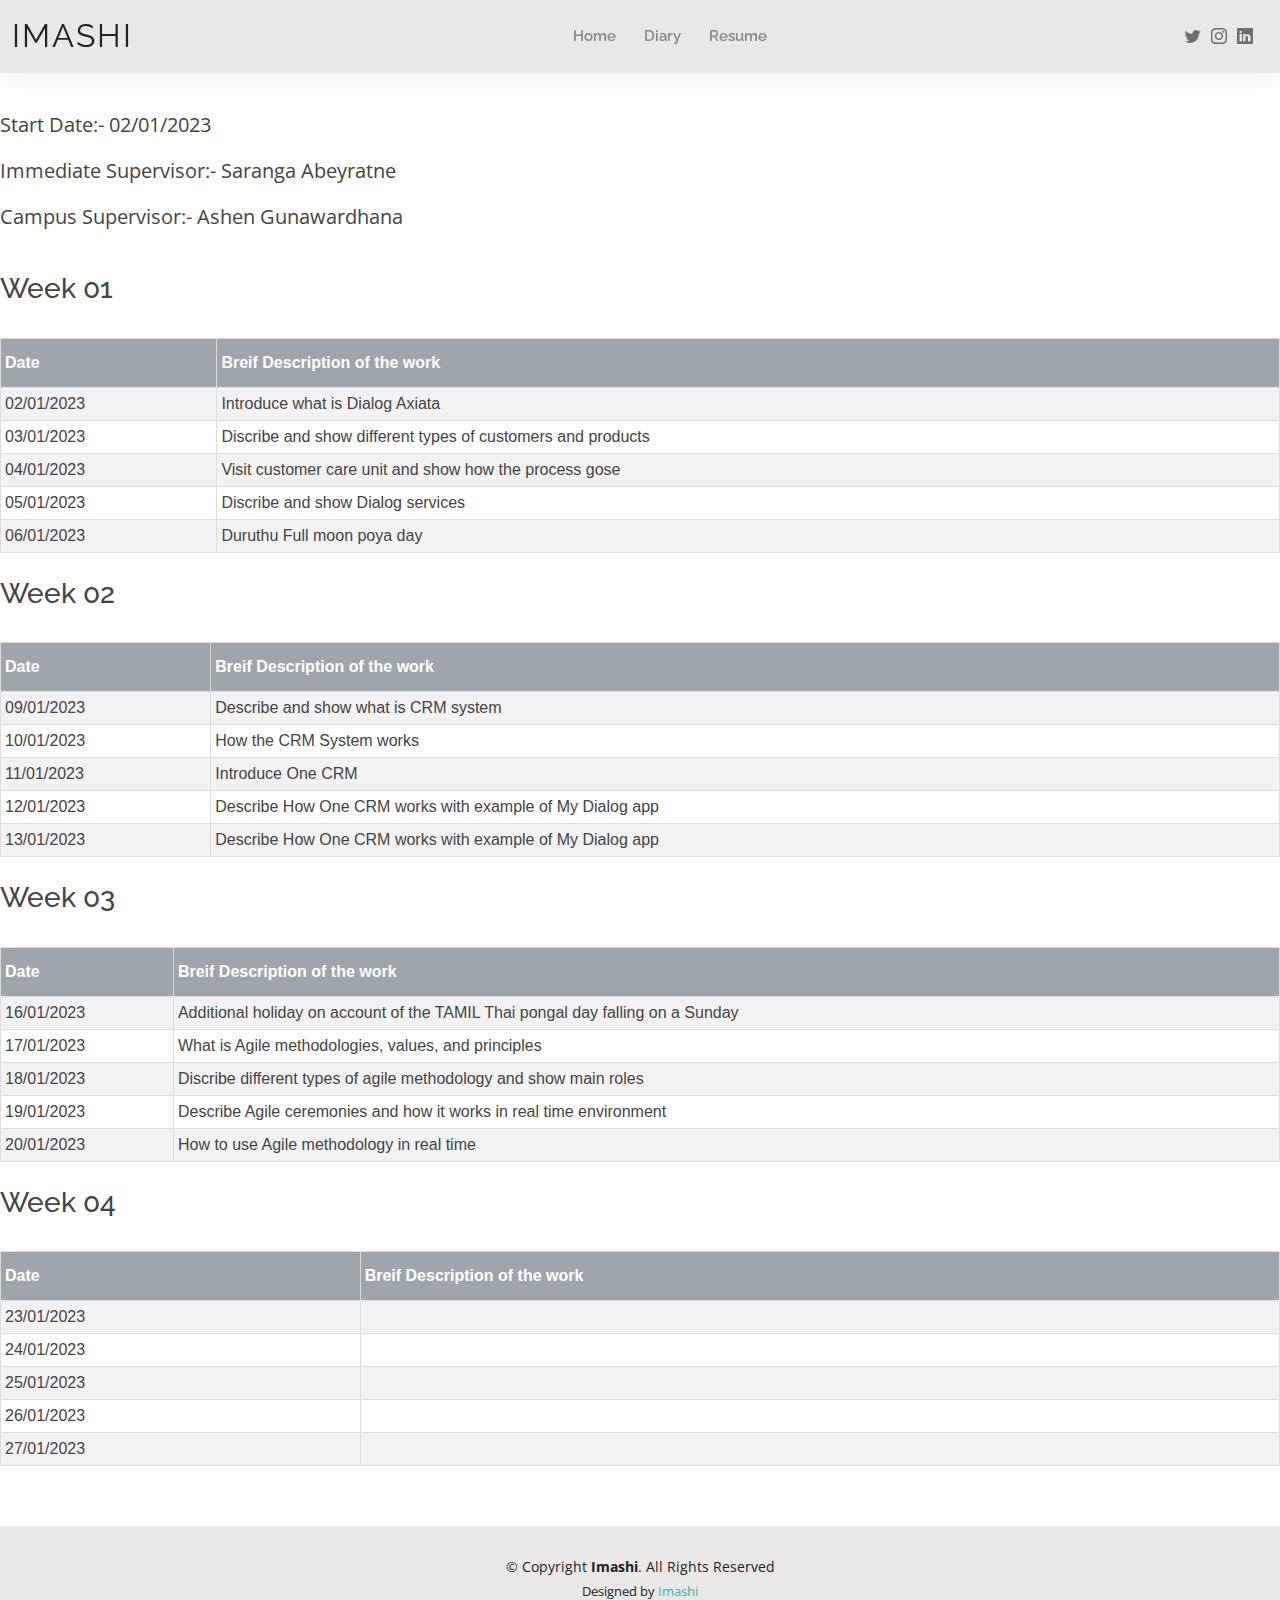
==== commit c9c7b34c: "seventh_" ====
--- a/diary.html
+++ b/diary.html
@@ -1,191 +1,222 @@
-<!DOCTYPE html>
-<html lang="en">
-
-<head>
-  <meta charset="utf-8">
-  <meta content="width=device-width, initial-scale=1.0" name="viewport">
-
-  <title>Resume</title>
-  <meta content="" name="description">
-  <meta content="" name="keywords">
-
-  <!-- Favicons -->
-  <link href="assets/img/favicon.png" rel="icon">
-  <link href="assets/img/apple-touch-icon.png" rel="apple-touch-icon">
-
-  <!-- Google Fonts -->
-  <link href="https://fonts.googleapis.com/css?family=Open+Sans:300,300i,400,400i,600,600i,700,700i|Raleway:300,300i,400,400i,500,500i,600,600i,700,700i|Poppins:300,300i,400,400i,500,500i,600,600i,700,700i" rel="stylesheet">
-
-  <!-- Vendor CSS Files -->
-  <link href="assets/vendor/aos/aos.css" rel="stylesheet">
-  <link href="assets/vendor/bootstrap/css/bootstrap.min.css" rel="stylesheet">
-  <link href="assets/vendor/bootstrap-icons/bootstrap-icons.css" rel="stylesheet">
-  <link href="assets/vendor/boxicons/css/boxicons.min.css" rel="stylesheet">
-  <link href="assets/vendor/glightbox/css/glightbox.min.css" rel="stylesheet">
-  <link href="assets/vendor/swiper/swiper-bundle.min.css" rel="stylesheet">
-
-  <!-- Template Main CSS File -->
-  <link href="assets/css/style.css" rel="stylesheet">
-  <link rel="stylesheet" href="style1.css">
-
-
-</head>
-
-<body>
-
-  <!-- ======= Header ======= -->
-  <header id="header" class="fixed-top">
-    <div class="container-fluid d-flex justify-content-between align-items-center">
-
-      <h1 class="logo me-auto me-lg-0"><a href="index.html">Imashi</a></h1>
-      <!-- Uncomment below if you prefer to use an image logo -->
-      <!-- <a href="index.html" class="logo"><img src="assets/img/logo.png" alt="" class="img-fluid"></a>-->
-
-      <nav id="navbar" class="navbar order-last order-lg-0">
-        <ul>
-          <li><a href="diary.html">Diary</a></li>
-          <li><a href="resume.html">Resume</a></li>
-        </ul>
-        <i class="bi bi-list mobile-nav-toggle"></i>
-      </nav><!-- .navbar -->
-
-      <div class="header-social-links">
-        <a href="#" class="twitter"><i class="bi bi-twitter"></i></a>
-        <a href="#" class="facebook"><i class="bi bi-facebook"></i></a>
-        <a href="#" class="instagram"><i class="bi bi-instagram"></i></a>
-        <a href="#" class="linkedin"><i class="bi bi-linkedin"></i></i></a>
-      </div>
-
-    </div>
-
-  </header><!-- End Header -->
-<section class="abc">
-  <div class="body">
-		<p>Start Date:- 02/01/2023</p>
-		<p>Internal Supervisor:- Ashen Gunawardhana</p>
-		<p>External upervisor:- Saranga Abeyratne</p>
-	</div>
-	
-	<h3>Week 01</h3>
-	
-	<table id="tb">
-		<tr>
-			<th>Date</th>
-			<th>Description</th>
-		</tr>
-		<tr>
-			<td>02/01/2023</td>
-			<td></td>
-		</tr>
-		<tr>
-			<td>03/01/2023</td>
-			<td></td>
-		</tr>
-		<tr>
-			<td>04/01/2023</td>
-			<td></td>
-		</tr>
-		<tr>
-			<td>05/01/2023</td>
-			<td></td>
-		</tr>
-		<tr>
-			<td>06/01/2023</td>
-			<td></td>
-		</tr>
-	</table>
-	
-	<h3>Week 02</h3>
-	
-	<table id="tb">
-		<tr>
-			<th>Date</th>
-			<th>Description</th>
-		</tr>
-		<tr>
-			<td>09/01/2023</td>
-			<td></td>
-		</tr>
-		<tr>
-			<td>10/01/2023</td>
-			<td></td>
-		</tr>
-		<tr>
-			<td>11/01/2023</td>
-			<td></td>
-		</tr>
-		<tr>
-			<td>12/01/2023</td>
-			<td></td>
-		</tr>
-		<tr>
-			<td>13/01/2023</td>
-			<td></td>
-		</tr>
-	</table>
-	
-	<h3>Week 03</h3>
-	
-	<table id="tb">
-		<tr>
-			<th>Date</th>
-			<th>Description</th>
-		</tr>
-		<tr>
-			<td>16/01/2023</td>
-			<td></td>
-		</tr>
-		<tr>
-			<td>17/01/2023</td>
-			<td></td>
-		</tr>
-		<tr>
-			<td>18/01/2023</td>
-			<td></td>
-		</tr>
-		<tr>
-			<td>19/01/2023</td>
-			<td></td>
-		</tr>
-		<tr>
-			<td>20/01/2023</td>
-			<td></td>
-		</tr>
-	</table>
-	</section>
-	
-
-</body>
-
-  <!-- ======= Footer ======= -->
-  <footer id="footer">
-    <div class="container">
-      <div class="copyright">
-        &copy; Copyright <strong><span>Ishu</span></strong>. All Rights Reserved
-      </div>
-      <div class="credits">
-        
-        Designed by <a href="https://bootstrapmade.com/">Ishu</a>
-      </div>
-    </div>
-  </footer><!-- End  Footer -->
-
-  <div id="preloader"></div>
-  <a href="#" class="back-to-top d-flex align-items-center justify-content-center"><i class="bi bi-arrow-up-short"></i></a>
-
-  <!-- Vendor JS Files -->
-  <script src="assets/vendor/purecounter/purecounter_vanilla.js"></script>
-  <script src="assets/vendor/aos/aos.js"></script>
-  <script src="assets/vendor/bootstrap/js/bootstrap.bundle.min.js"></script>
-  <script src="assets/vendor/glightbox/js/glightbox.min.js"></script>
-  <script src="assets/vendor/isotope-layout/isotope.pkgd.min.js"></script>
-  <script src="assets/vendor/swiper/swiper-bundle.min.js"></script>
-  <script src="assets/vendor/waypoints/noframework.waypoints.js"></script>
-  <script src="assets/vendor/php-email-form/validate.js"></script>
-
-  
-  <script src="assets/js/main.js"></script>
-
-</body>
-
+<!DOCTYPE html>
+<html lang="en">
+
+<head>
+  <meta charset="utf-8">
+  <meta content="width=device-width, initial-scale=1.0" name="viewport">
+
+  <title>Diary</title>
+  <meta content="" name="description">
+  <meta content="" name="keywords">
+
+  <!-- Favicons -->
+  <link href="assets/img/favicon.png" rel="icon">
+  <link href="assets/img/apple-touch-icon.png" rel="apple-touch-icon">
+
+  <!-- Google Fonts -->
+  <link href="https://fonts.googleapis.com/css?family=Open+Sans:300,300i,400,400i,600,600i,700,700i|Raleway:300,300i,400,400i,500,500i,600,600i,700,700i|Poppins:300,300i,400,400i,500,500i,600,600i,700,700i" rel="stylesheet">
+
+  <!-- Vendor CSS Files -->
+  <link href="assets/vendor/aos/aos.css" rel="stylesheet">
+  <link href="assets/vendor/bootstrap/css/bootstrap.min.css" rel="stylesheet">
+  <link href="assets/vendor/bootstrap-icons/bootstrap-icons.css" rel="stylesheet">
+  <link href="assets/vendor/boxicons/css/boxicons.min.css" rel="stylesheet">
+  <link href="assets/vendor/glightbox/css/glightbox.min.css" rel="stylesheet">
+  <link href="assets/vendor/swiper/swiper-bundle.min.css" rel="stylesheet">
+
+  <!-- Template Main CSS File -->
+  <link href="assets/css/style.css" rel="stylesheet">
+  <link rel="stylesheet" href="style1.css">
+
+
+</head>
+
+<body>
+
+  <!-- ======= Header ======= -->
+  <header id="header" class="fixed-top">
+    <div class="container-fluid d-flex justify-content-between align-items-center">
+
+      <h1 class="logo me-auto me-lg-0"><a href="index.html">Imashi</a></h1>
+      <!-- Uncomment below if you prefer to use an image logo -->
+      <!-- <a href="index.html" class="logo"><img src="assets/img/logo.png" alt="" class="img-fluid"></a>-->
+
+      <nav id="navbar" class="navbar order-last order-lg-0">
+        <ul>
+		  <li><a href="index.html">Home</a></li>
+          <li><a href="diary.html">Diary</a></li>
+          <li><a href="resume.html">Resume</a></li>
+        </ul>
+        <i class="bi bi-list mobile-nav-toggle"></i>
+      </nav><!-- .navbar -->
+
+      <div class="header-social-links">
+        <a href="https://twitter.com/Imashi_Nilupul?t=h3e-6bQq92FBk1Cg2coASw&s=09" class="twitter"><i class="bi bi-twitter"></i></a>
+        <a href="https://instagram.com/imashi_gunasinghe?igshid=ZDdkNTZiNTM=" class="instagram"><i class="bi bi-instagram"></i></a>
+        <a href="https://www.linkedin.com/in/imashi-gunasinghe-b71169203" class="linkedin"><i class="bi bi-linkedin"></i></i></a>
+      </div>
+
+    </div>
+
+  </header><!-- End Header -->
+  <section class="abc">
+  <div class="body"></br>
+		<p>Start Date:- 02/01/2023</p>
+		<p>Immediate Supervisor:- Saranga Abeyratne</p>
+		<p>Campus Supervisor:- Ashen Gunawardhana</p>
+	</div></br>
+	
+	<h3>Week 01</h3></br>
+	
+	<table id="tb">
+		<tr>
+			<th>Date</th>
+			<th>Breif Description of the work</th>
+		</tr>
+		<tr>
+			<td>02/01/2023</td>
+			<td>Introduce what is Dialog Axiata</td>
+		</tr>
+		<tr>
+			<td>03/01/2023</td>
+			<td>Discribe and show different types of customers and products</td>
+		</tr>
+		<tr>
+			<td>04/01/2023</td>
+			<td>Visit customer care unit and show how the process gose</td>
+		</tr>
+		<tr>
+			<td>05/01/2023</td>
+			<td>Discribe and show Dialog services</td>
+		</tr>
+		<tr>
+			<td>06/01/2023</td>
+			<td>Duruthu Full moon poya day</td>
+		</tr>
+	</table></br>
+	
+	<h3>Week 02</h3></br>
+	
+	<table id="tb">
+		<tr>
+			<th>Date</th>
+			<th>Breif Description of the work</th>
+		</tr>
+		<tr>
+			<td>09/01/2023</td>
+			<td>Describe and show what is CRM system</td>
+		</tr>
+		<tr>
+			<td>10/01/2023</td>
+			<td>How the CRM System works</td>
+		</tr>
+		<tr>
+			<td>11/01/2023</td>
+			<td>Introduce One CRM</td>
+		</tr>
+		<tr>
+			<td>12/01/2023</td>
+			<td>Describe How One CRM works with example of My Dialog app</td>
+		</tr>
+		<tr>
+			<td>13/01/2023</td>
+			<td>Describe How One CRM works with example of My Dialog app</td>
+		</tr>
+	</table></br>
+	
+	<h3>Week 03</h3></br>
+	
+	<table id="tb">
+		<tr>
+			<th>Date</th>
+			<th>Breif Description of the work</th>
+		</tr>
+		<tr>
+			<td>16/01/2023</td>
+			<td>Additional holiday on account of the TAMIL Thai pongal day falling on a Sunday</td>
+		</tr>
+		<tr>
+			<td>17/01/2023</td>
+			<td>What is Agile methodologies, values, and principles</td>
+		</tr>
+		<tr>
+			<td>18/01/2023</td>
+			<td>Discribe different types of agile methodology and show main roles</td>
+		</tr>
+		<tr>
+			<td>19/01/2023</td>
+			<td>Describe Agile ceremonies and how it works in real time environment</td>
+		</tr>
+		<tr>
+			<td>20/01/2023</td>
+			<td>How to use Agile methodology in real time </td>
+		</tr>
+	</table></br>
+	
+	<h3>Week 04</h3></br>
+	
+	<table id="tb">
+		<tr>
+			<th>Date</th>
+			<th>Breif Description of the work</th>
+		</tr>
+		<tr>
+			<td>23/01/2023</td>
+			<td></td>
+		</tr>
+		<tr>
+			<td>24/01/2023</td>
+			<td></td>
+		</tr>
+		<tr>
+			<td>25/01/2023</td>
+			<td></td>
+		</tr>
+		<tr>
+			<td>26/01/2023</td>
+			<td></td>
+		</tr>
+		<tr>
+			<td>27/01/2023</td>
+			<td></td>
+		</tr>
+	</table>
+	
+	
+	</section>
+	
+
+</body>
+
+  <!-- ======= Footer ======= -->
+  <footer id="footer">
+    <div class="container">
+      <div class="copyright">
+        &copy; Copyright <strong><span>Imashi</span></strong>. All Rights Reserved
+      </div>
+      <div class="credits">
+        
+        Designed by <a href="https://bootstrapmade.com/">Imashi</a>
+      </div>
+    </div>
+  </footer><!-- End  Footer -->
+
+  <div id="preloader"></div>
+  <a href="#" class="back-to-top d-flex align-items-center justify-content-center"><i class="bi bi-arrow-up-short"></i></a>
+
+  <!-- Vendor JS Files -->
+  <script src="assets/vendor/purecounter/purecounter_vanilla.js"></script>
+  <script src="assets/vendor/aos/aos.js"></script>
+  <script src="assets/vendor/bootstrap/js/bootstrap.bundle.min.js"></script>
+  <script src="assets/vendor/glightbox/js/glightbox.min.js"></script>
+  <script src="assets/vendor/isotope-layout/isotope.pkgd.min.js"></script>
+  <script src="assets/vendor/swiper/swiper-bundle.min.js"></script>
+  <script src="assets/vendor/waypoints/noframework.waypoints.js"></script>
+  <script src="assets/vendor/php-email-form/validate.js"></script>
+
+  
+  <script src="assets/js/main.js"></script>
+
+</body>
+
 </html>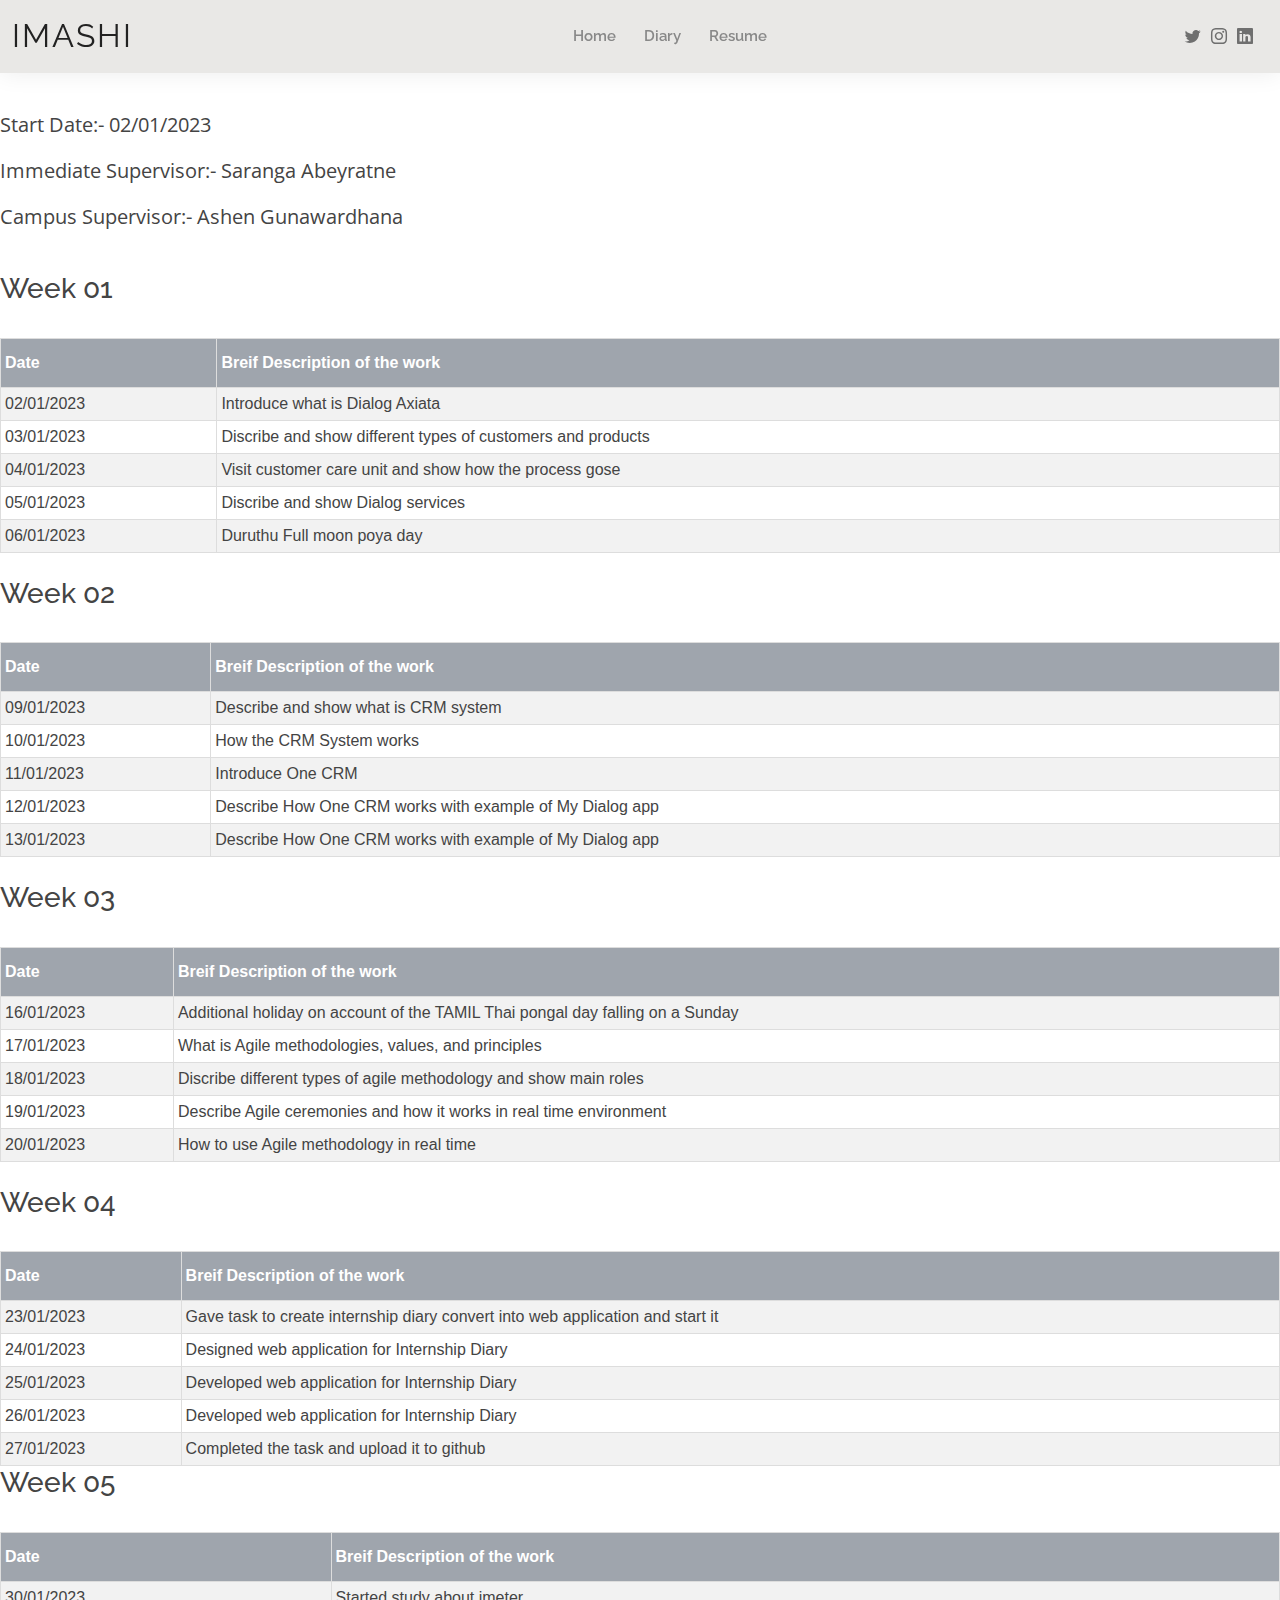
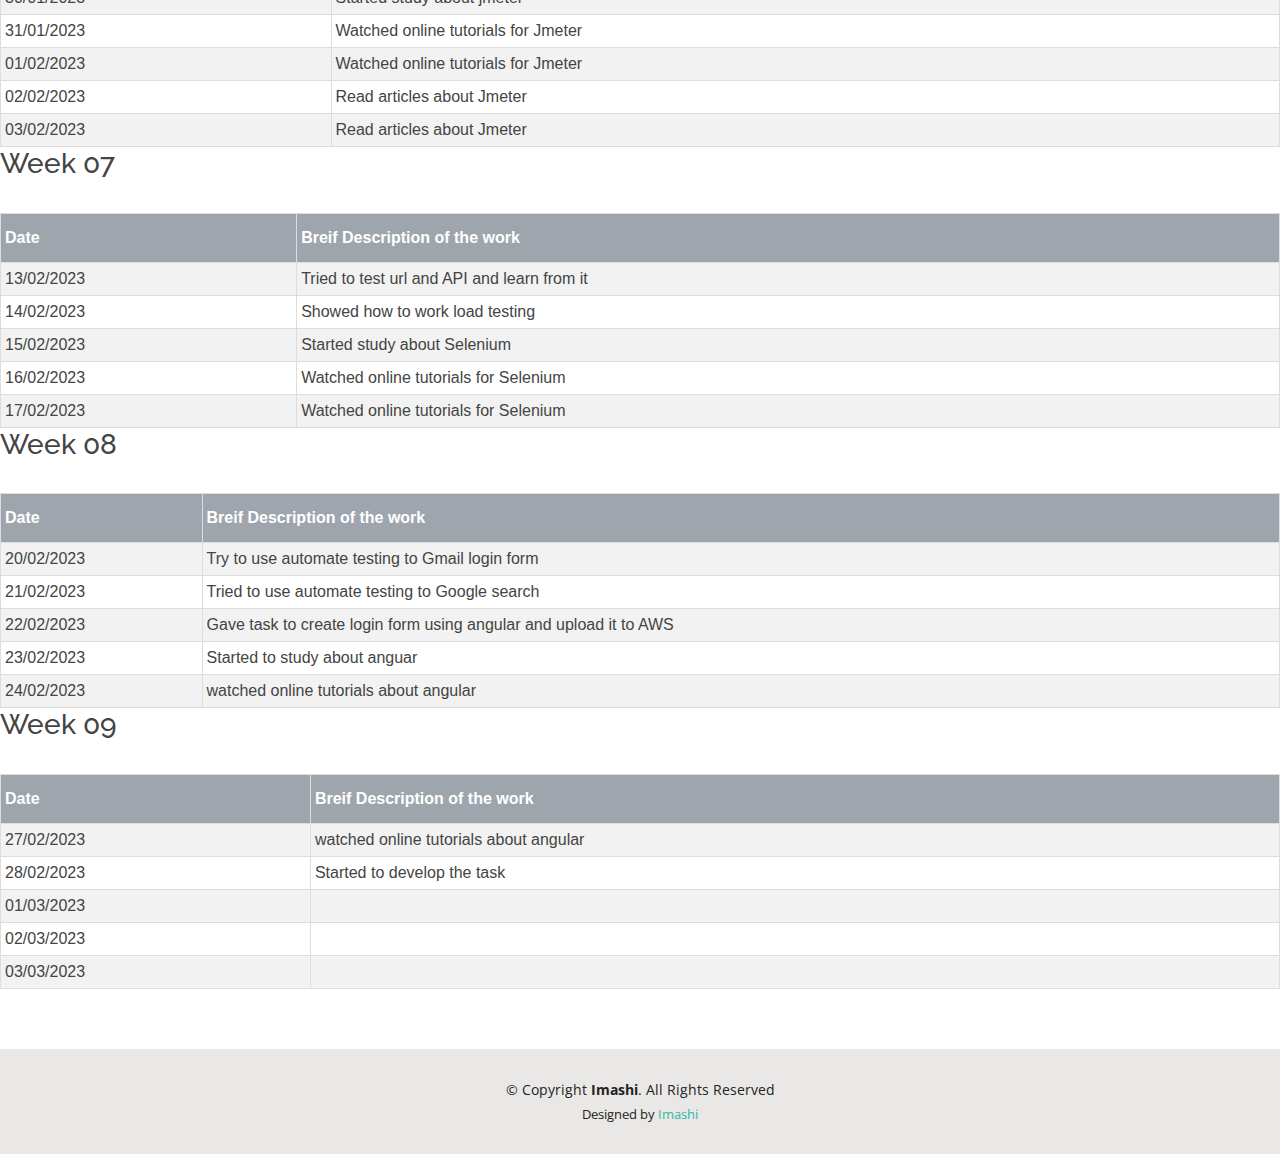
==== commit e21d8e62: "Add files via upload" ====
--- a/diary.html
+++ b/diary.html
@@ -66,6 +66,7 @@
 		<p>Campus Supervisor:- Ashen Gunawardhana</p>
 	</div></br>
 	
+	
 	<h3>Week 01</h3></br>
 	
 	<table id="tb">
@@ -162,22 +163,137 @@
 		</tr>
 		<tr>
 			<td>23/01/2023</td>
+			<td>Gave task to create internship diary convert into web application and start it</td>
+		</tr>
+		<tr>
+			<td>24/01/2023</td>
+			<td>Designed web application for Internship Diary</td>
+		</tr>
+		<tr>
+			<td>25/01/2023</td>
+			<td>Developed web application for Internship Diary</td>
+		</tr>
+		<tr>
+			<td>26/01/2023</td>
+			<td>Developed web application for Internship Diary</td>
+		</tr>
+		<tr>
+			<td>27/01/2023</td>
+			<td>Completed the task and upload it to github</td>
+		</tr>
+	</table>
+	
+	<h3>Week 05</h3></br>
+	
+	<table id="tb">
+		<tr>
+			<th>Date</th>
+			<th>Breif Description of the work</th>
+		</tr>
+		<tr>
+			<td>30/01/2023</td>
+			<td>Started study about jmeter</td>
+		</tr>
+		<tr>
+			<td>31/01/2023</td>
+			<td>Watched online tutorials for Jmeter</td>
+		</tr>
+		<tr>
+			<td>01/02/2023</td>
+			<td>Watched online tutorials for Jmeter</td>
+		</tr>
+		<tr>
+			<td>02/02/2023</td>
+			<td>Read articles about Jmeter</td>
+		</tr>
+		<tr>
+			<td>03/02/2023</td>
+			<td>Read articles about Jmeter</td>
+		</tr>
+	</table>
+	
+	<h3>Week 07</h3></br>
+	
+	<table id="tb">
+		<tr>
+			<th>Date</th>
+			<th>Breif Description of the work</th>
+		</tr>
+		<tr>
+			<td>13/02/2023</td>
+			<td>Tried to test url and API and learn from it</td>
+		</tr>
+		<tr>
+			<td>14/02/2023</td>
+			<td>Showed how to work load testing</td>
+		</tr>
+		<tr>
+			<td>15/02/2023</td>
+			<td>Started study about Selenium</td>
+		</tr>
+		<tr>
+			<td>16/02/2023</td>
+			<td>Watched online tutorials for Selenium</td>
+		</tr>
+		<tr>
+			<td>17/02/2023</td>
+			<td>Watched online tutorials for Selenium</td>
+		</tr>
+	</table>
+	
+	<h3>Week 08</h3></br>
+	
+	<table id="tb">
+		<tr>
+			<th>Date</th>
+			<th>Breif Description of the work</th>
+		</tr>
+		<tr>
+			<td>20/02/2023</td>
+			<td>Try to use automate testing to Gmail login form</td>
+		</tr>
+		<tr>
+			<td>21/02/2023</td>
+			<td>Tried to use automate testing to Google search</td>
+		</tr>
+		<tr>
+			<td>22/02/2023</td>
+			<td>Gave task to create login form using angular and upload it to AWS</td>
+		</tr>
+		<tr>
+			<td>23/02/2023</td>
+			<td>Started to study about anguar</td>
+		</tr>
+		<tr>
+			<td>24/02/2023</td>
+			<td>watched online tutorials about angular</td>
+		</tr>
+	</table>
+	<h3>Week 09</h3></br>
+	
+	<table id="tb">
+		<tr>
+			<th>Date</th>
+			<th>Breif Description of the work</th>
+		</tr>
+		<tr>
+			<td>27/02/2023</td>
+			<td>watched online tutorials about angular</td>
+		</tr>
+		<tr>
+			<td>28/02/2023</td>
+			<td>Started to develop the task</td>
+		</tr>
+		<tr>
+			<td>01/03/2023</td>
 			<td></td>
 		</tr>
 		<tr>
-			<td>24/01/2023</td>
+			<td>02/03/2023</td>
 			<td></td>
 		</tr>
 		<tr>
-			<td>25/01/2023</td>
-			<td></td>
-		</tr>
-		<tr>
-			<td>26/01/2023</td>
-			<td></td>
-		</tr>
-		<tr>
-			<td>27/01/2023</td>
+			<td>03/03/2023</td>
 			<td></td>
 		</tr>
 	</table>
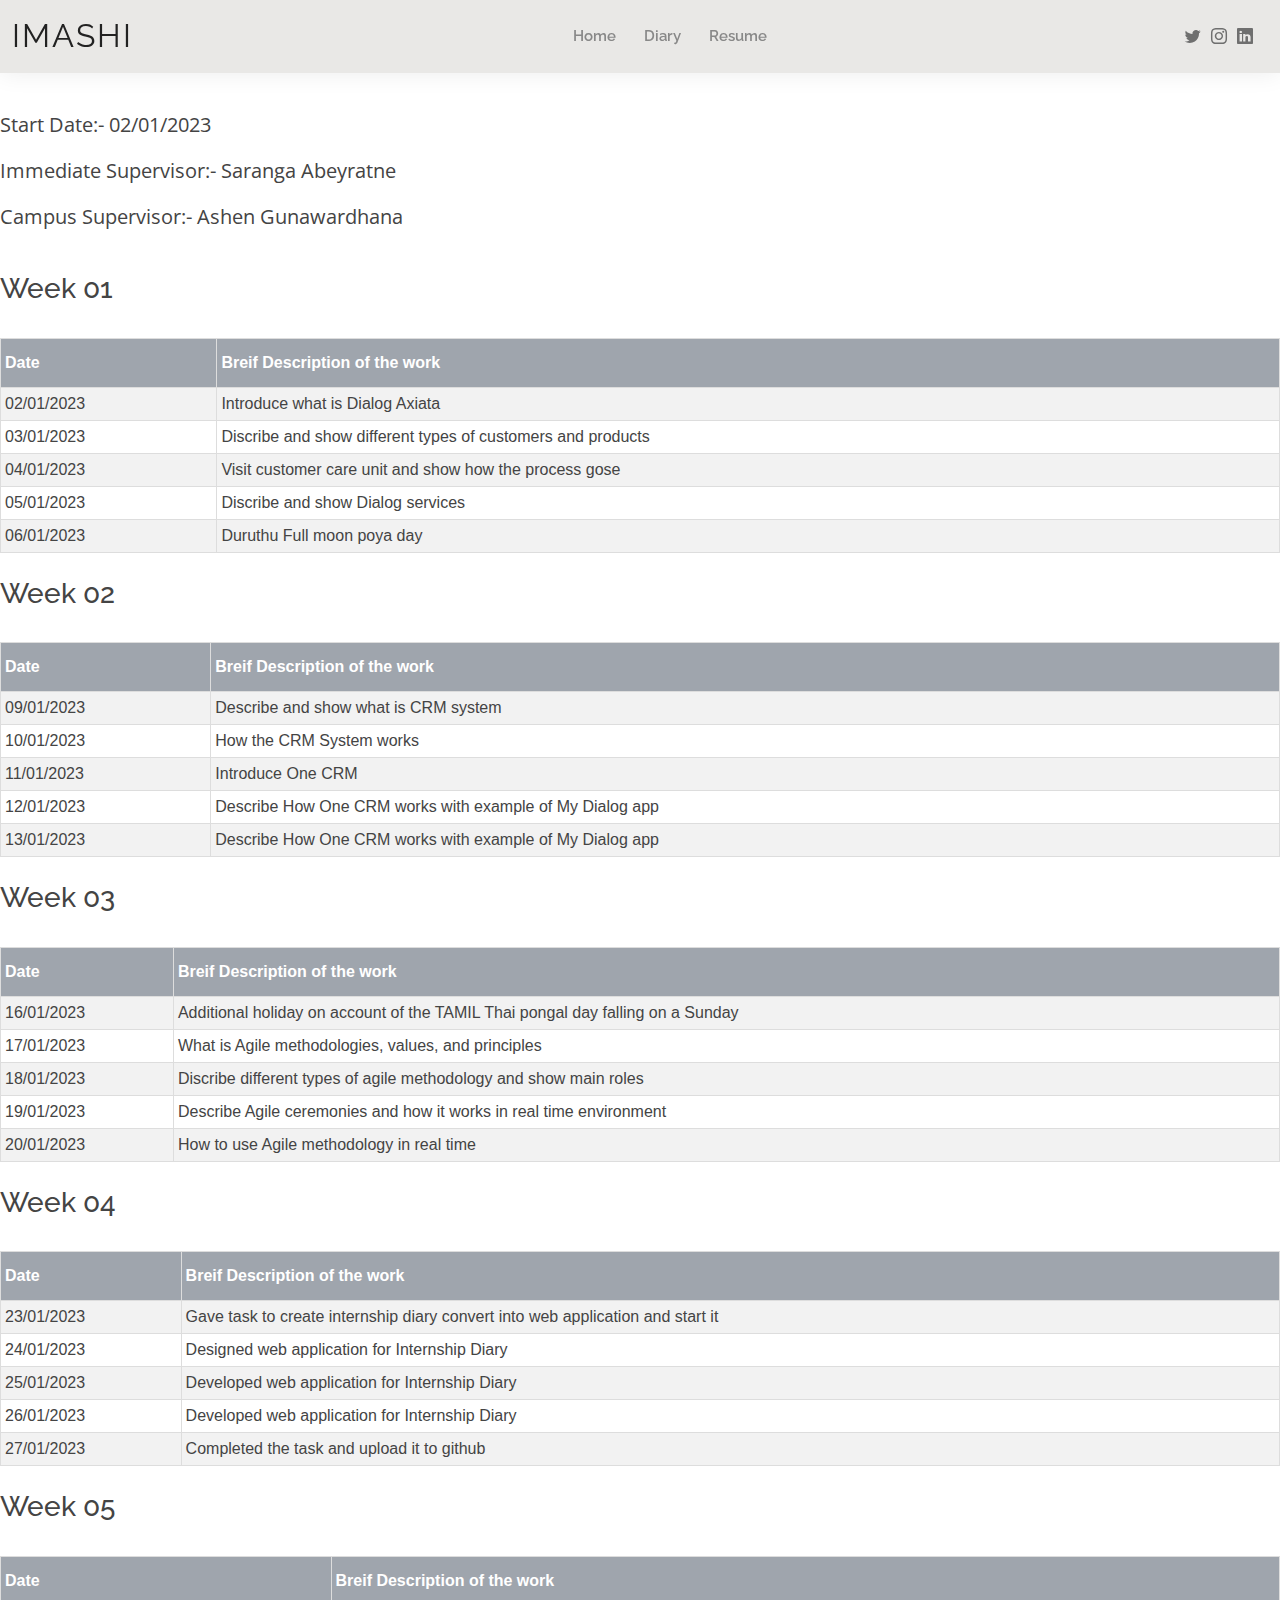
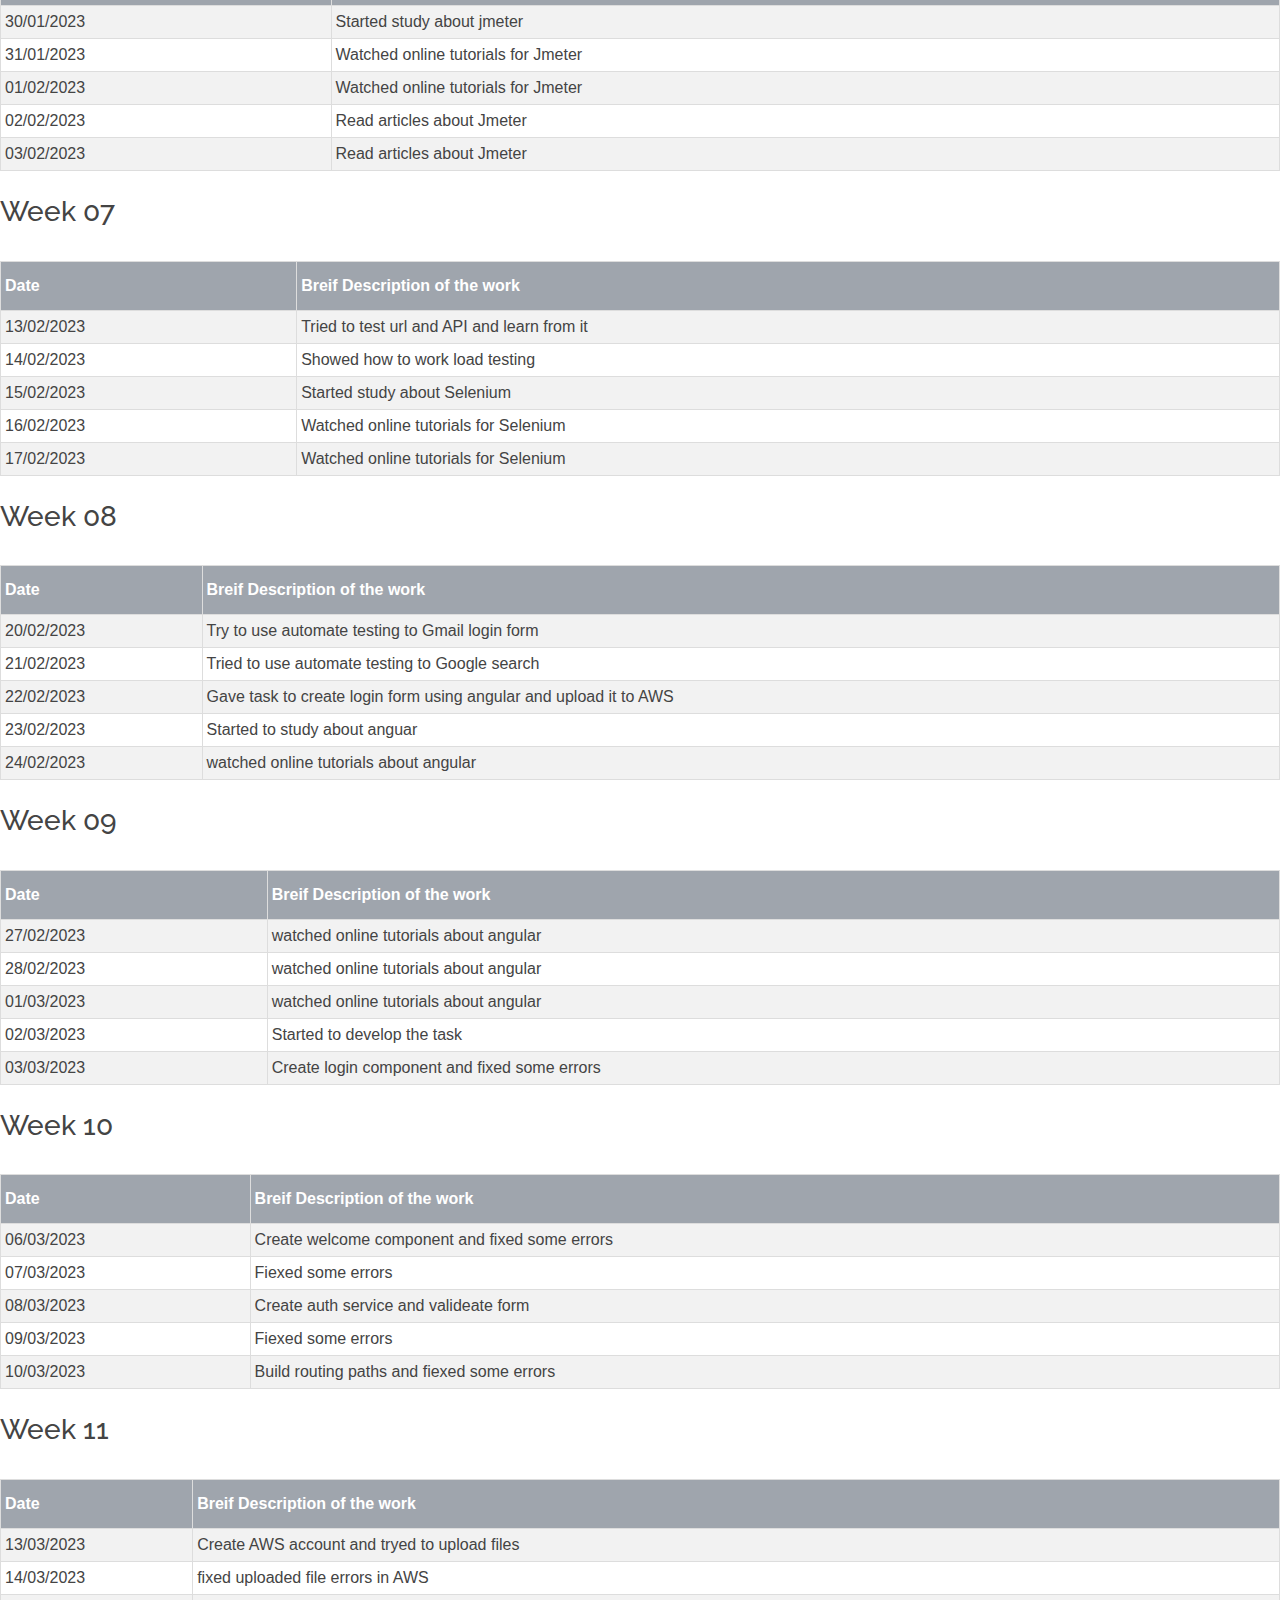
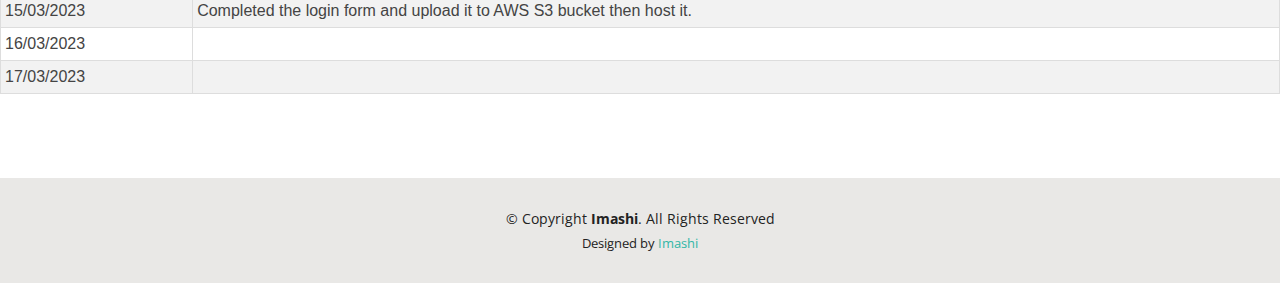
==== commit 24ab4eec: "eightc" ====
--- a/diary.html
+++ b/diary.html
@@ -181,7 +181,7 @@
 			<td>27/01/2023</td>
 			<td>Completed the task and upload it to github</td>
 		</tr>
-	</table>
+	</table></br>
 	
 	<h3>Week 05</h3></br>
 	
@@ -210,7 +210,7 @@
 			<td>03/02/2023</td>
 			<td>Read articles about Jmeter</td>
 		</tr>
-	</table>
+	</table></br>
 	
 	<h3>Week 07</h3></br>
 	
@@ -239,7 +239,7 @@
 			<td>17/02/2023</td>
 			<td>Watched online tutorials for Selenium</td>
 		</tr>
-	</table>
+	</table></br>
 	
 	<h3>Week 08</h3></br>
 	
@@ -268,7 +268,8 @@
 			<td>24/02/2023</td>
 			<td>watched online tutorials about angular</td>
 		</tr>
-	</table>
+	</table></br>
+	
 	<h3>Week 09</h3></br>
 	
 	<table id="tb">
@@ -282,21 +283,79 @@
 		</tr>
 		<tr>
 			<td>28/02/2023</td>
+			<td>watched online tutorials about angular</td>
+		</tr>
+		<tr>
+			<td>01/03/2023</td>
+			<td>watched online tutorials about angular</td>
+		</tr>
+		<tr>
+			<td>02/03/2023</td>
 			<td>Started to develop the task</td>
 		</tr>
 		<tr>
-			<td>01/03/2023</td>
+			<td>03/03/2023</td>
+			<td>Create login component and fixed some errors</td>
+		</tr>
+	</table></br>
+	
+	<h3>Week 10</h3></br>
+	
+	<table id="tb">
+		<tr>
+			<th>Date</th>
+			<th>Breif Description of the work</th>
+		</tr>
+		<tr>
+			<td>06/03/2023</td>
+			<td>Create welcome component and fixed some errors</td>
+		</tr>
+		<tr>
+			<td>07/03/2023</td>
+			<td>Fiexed some errors</td>
+		</tr>
+		<tr>
+			<td>08/03/2023</td>
+			<td>Create auth service and valideate form</td>
+		</tr>
+		<tr>
+			<td>09/03/2023</td>
+			<td>Fiexed some errors</td>
+		</tr>
+		<tr>
+			<td>10/03/2023</td>
+			<td>Build routing paths and fiexed some errors</td>
+		</tr>
+	</table></br>
+	
+	<h3>Week 11</h3></br>
+	
+	<table id="tb">
+		<tr>
+			<th>Date</th>
+			<th>Breif Description of the work</th>
+		</tr>
+		<tr>
+			<td>13/03/2023</td>
+			<td>Create AWS account and tryed to upload files</td>
+		</tr>
+		<tr>
+			<td>14/03/2023</td>
+			<td>fixed uploaded file errors in AWS</td>
+		</tr>
+		<tr>
+			<td>15/03/2023</td>
+			<td>Completed the login form and upload it to AWS S3 bucket then host it.</td>
+		</tr>
+		<tr>
+			<td>16/03/2023</td>
 			<td></td>
 		</tr>
 		<tr>
-			<td>02/03/2023</td>
+			<td>17/03/2023</td>
 			<td></td>
 		</tr>
-		<tr>
-			<td>03/03/2023</td>
-			<td></td>
-		</tr>
-	</table>
+	</table></br>
 	
 	
 	</section>
